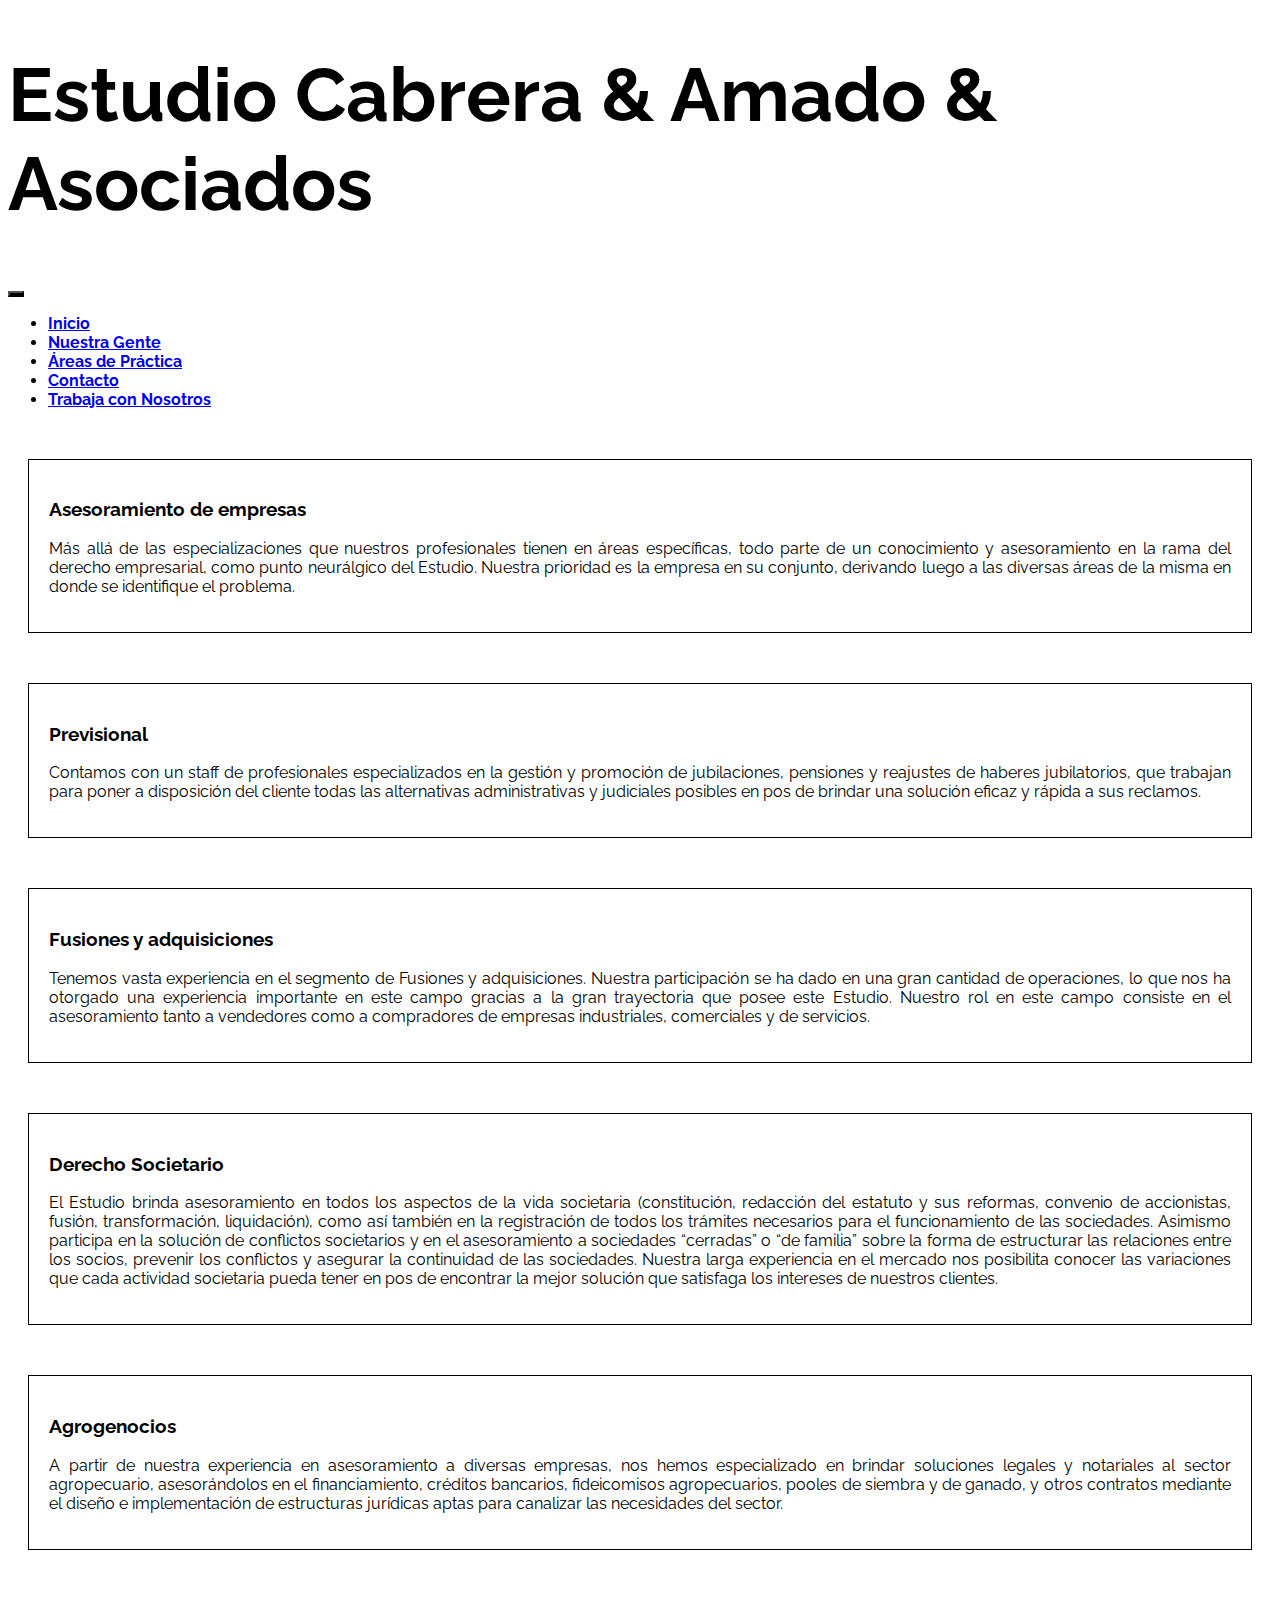
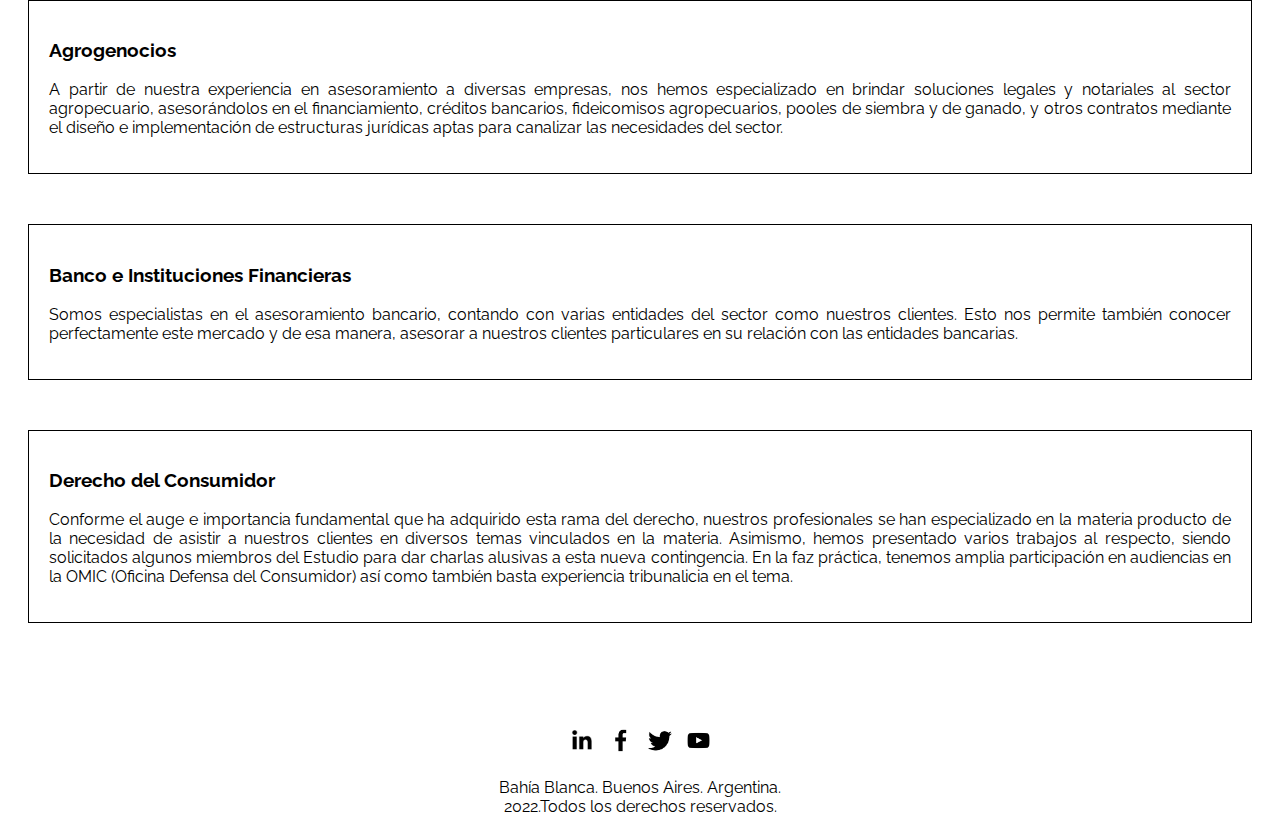
==== pages/areas_practica.html @ a3e2736f "border en nosotros" ====
<!DOCTYPE html>
<html lang="en">
<head>
    <meta charset="UTF-8">
    <meta http-equiv="X-UA-Compatible" content="IE=edge">
    <meta name="viewport" content="width=device-width, initial-scale=1.0">
    <title>Áreas de Práctica - Estudio Cabrera & Amado & Asociados</title>
    <link rel="preconnect" href="https://fonts.googleapis.com">
    <link rel="preconnect" href="https://fonts.gstatic.com" crossorigin>
    <link href="https://fonts.googleapis.com/css2?family=Raleway&display=swap" rel="stylesheet">
    <!-- CSS only -->
<link href="https://cdn.jsdelivr.net/npm/bootstrap@5.2.1/dist/css/bootstrap.min.css" rel="stylesheet" integrity="sha384-iYQeCzEYFbKjA/T2uDLTpkwGzCiq6soy8tYaI1GyVh/UjpbCx/TYkiZhlZB6+fzT" crossorigin="anonymous">
    <link rel="stylesheet" href="../styles.css">
</head>

<body class="container-fluid">
    <section class="row">
        <section class="col">
            <h1>Estudio Cabrera & Amado & Asociados</h1>
        </section>
    </section> 
    <section class="row">
        <section class="col">
            <nav class="navbar navbar-expand-lg">
                <button
                class="navbar-toggler"
                type="button"
                data-bs-toggle="collapse"
                data-bs-target="#navbarTogglerDemo01"
                aria-controls="navbarTogglerDemo01"
                aria-expanded="false"
                aria-label="Toggle navigation">
                <span class="navbar-toggler-icon"></span>
                </button>
                <div class="collapse navbar-collapse" id="navbarTogglerDemo01">
                    <ul class="navbar-nav me-auto mb-2 mb-lg-0 barra col d-flex justify-content-end navbar">
                        <li class="nav-item">
                            <a class="nav-link active" href="../index.html">Inicio</a>
                        </li>
                        <li class="nav-item">
                            <a class="nav-link active" href="../pages/nuestra_gente.html">Nuestra Gente</a>
                        </li>
                        <li class="nav-item">
                            <a class="nav-link active" href="../pages/areas_practica.html">Áreas de Práctica</a>
                        </li>
                        <li class="nav-item">
                            <a class="nav-link active" href="../pages/contacto.html">Contacto</a>
                        </li>
                        <li class="nav-item">
                            <a class="nav-link active" href="../pages/trabaja-nosotros.html">Trabaja con Nosotros</a>
                        </li>
                    </ul>   
                </div>
            </nav>
        </section>
    </section>
    <section class="row">
        <section class="col">

        </section>
        <section class="col">

        </section>
    </section>
    <section class="row">
        <section class="col contenedor fieldset conteiner">
            <h3>Asesoramiento de empresas</h3>
            <p>Más allá de las especializaciones que nuestros profesionales tienen en áreas específicas, todo parte de un
            conocimiento y asesoramiento en la rama del derecho empresarial, como punto neurálgico del Estudio. Nuestra
            prioridad es la empresa en su conjunto, derivando luego a las diversas áreas de la misma en donde se identifique el
            problema.</p>
        </section>
        <section class="col contenedor fieldset conteiner">
            <h3>Previsional</h3>
            <p>Contamos con un staff de profesionales especializados en la gestión y promoción de jubilaciones, pensiones y reajustes de haberes jubilatorios, que trabajan para poner a disposición del cliente todas las alternativas administrativas y judiciales posibles en pos de brindar una solución eficaz y rápida a sus reclamos.</p>
        </section>
    </section>
    <section class="row">
        <section class="col contenedor fieldset conteiner">
            <h3>Fusiones y adquisiciones</h3>
            <p>Tenemos vasta experiencia en el segmento de Fusiones y adquisiciones. Nuestra participación se ha dado en una gran cantidad de operaciones, lo que nos ha otorgado una experiencia importante en este campo gracias a la gran trayectoria que posee este Estudio. Nuestro rol en este campo consiste en el asesoramiento tanto a vendedores como a compradores de empresas industriales, comerciales y de servicios.</p>
        </section>
        <section class="col contenedor fieldset conteiner">
            <h3>Derecho Societario</h3>
            <p>El Estudio brinda asesoramiento en todos los aspectos de la vida societaria (constitución, redacción del estatuto y sus reformas, convenio de accionistas, fusión, transformación, liquidación), como así también en la registración de todos los trámites necesarios para el funcionamiento de las sociedades.
                Asimismo participa en la solución de conflictos societarios y en el asesoramiento a sociedades “cerradas” o “de familia” sobre la forma de estructurar las relaciones entre los socios, prevenir los conflictos y asegurar la continuidad de las sociedades.
                Nuestra larga experiencia en el mercado nos posibilita conocer las variaciones que cada actividad societaria pueda tener en pos de encontrar la mejor solución que satisfaga los intereses de nuestros clientes.</p>
        </section>
    </section>
    <section class="row">
        <section class="col contenedor fieldset conteiner">
            <h3>Agrogenocios</h3>
            <p>A partir de nuestra experiencia en asesoramiento a diversas empresas, nos hemos especializado en brindar soluciones legales y notariales al sector agropecuario, asesorándolos en el financiamiento, créditos bancarios, fideicomisos agropecuarios, pooles de siembra y de ganado, y otros contratos mediante el diseño e implementación de estructuras jurídicas aptas para canalizar las necesidades del sector.</p>
        </section>
        <section class="col contenedor fieldset conteiner">
            <h3>Agrogenocios</h3>
            <p>A partir de nuestra experiencia en asesoramiento a diversas empresas, nos hemos especializado en brindar soluciones legales y notariales al sector agropecuario, asesorándolos en el financiamiento, créditos bancarios, fideicomisos agropecuarios, pooles de siembra y de ganado, y otros contratos mediante el diseño e implementación de estructuras jurídicas aptas para canalizar las necesidades del sector.</p>
        </section>
   
    <section class="row">
        <section class="col contenedor fieldset conteiner">
            <h3>Banco e Instituciones Financieras</h3>   
            <p>Somos especialistas en el asesoramiento bancario, contando con varias entidades del sector como nuestros clientes. Esto nos permite también conocer perfectamente este mercado y de esa manera, asesorar a nuestros clientes particulares en su relación con las entidades bancarias.</p>
        </section>
        <section class="col contenedor fieldset conteiner">
            <h3>Derecho del Consumidor</h3>
            <p>Conforme el auge e importancia fundamental que ha adquirido esta rama del derecho, nuestros profesionales se han especializado en la materia producto de la necesidad de asistir a nuestros clientes en diversos temas vinculados en la materia.
                Asimismo, hemos presentado varios trabajos al respecto, siendo solicitados algunos miembros del Estudio para dar charlas alusivas a esta nueva contingencia.
                En la faz práctica, tenemos amplia participación en audiencias en la OMIC (Oficina Defensa del Consumidor) así como también basta experiencia tribunalicia en el tema.</p>
        </section>
    </section>
   
    <section class="row">
        <section class="col">
            <footer class="footer">
                <section>
                    <a href="https://www.linkedin.com" target="_blank"><img src="../images/linkedin_black.png" width="35px"></a>
                    <a href="https://www.facebook.com" target="_blank"><img src="../images/fb_black.png" width="35px"></a>
                    <a href="https://www.twitter.com" target="_blank"><img src="../images/twitter_black.png" width="35px"></a>
                    <a href="https://youtube.com" target="_blank"><img src="../images/youtube_black.png" width="35px"></a>
                    <p>Bahía Blanca. Buenos Aires. Argentina. <br> 2022.Todos los derechos reservados.</p>
                </section>
            </footer>
        </section>
    </section>
    <!-- JavaScript Bundle with Popper -->
<script src="https://cdn.jsdelivr.net/npm/bootstrap@5.2.1/dist/js/bootstrap.bundle.min.js" integrity="sha384-u1OknCvxWvY5kfmNBILK2hRnQC3Pr17a+RTT6rIHI7NnikvbZlHgTPOOmMi466C8" crossorigin="anonymous"></script>   
</body>
---- styles.css ----
input::-webkit-file-upload-button {
  background-color: black;
  color: white;
  -webkit-transition: all 0.5s;
  transition: all 0.5s;
}
input::file-selector-button {
  background-color: black;
  color: white;
  transition: all 0.5s;
}
input::-webkit-file-upload-button:hover {
  background-color: white;
  color: black;
  cursor: pointer;
}
input::file-selector-button:hover {
  background-color: white;
  color: black;
  cursor: pointer;
}

button {
  background-color: black;
  color: white;
  transition: all 0.5s;
}
button:hover {
  background-color: white;
  color: black;
}

.card p {
  text-align: justify;
}

.contenedor {
  margin-top: 50px;
  text-align: justify;
  margin-left: 20px;
  margin-right: 20px;
}

.footer {
  margin-top: 100px;
  text-align: center;
}

* {
  font-family: "Raleway", sans-serif;
}

h1 {
  display: flex;
  font-size: 75px;
}

.imagen {
  display: flex;
  justify-content: center;
}
.imagen img {
  display: flex;
  width: 1300px;
  height: 500px;
}

.barra li {
  font-weight: bolder;
}
.barra li a {
  transition: all 0.5s;
}
.barra li a:hover {
  padding: 5px;
  background-color: grey;
}

.fieldset {
  border: 1px solid;
  padding: 20px;
}

.conteiner:hover {
  background-color: black;
  color: white;
}/*# sourceMappingURL=styles.css.map */
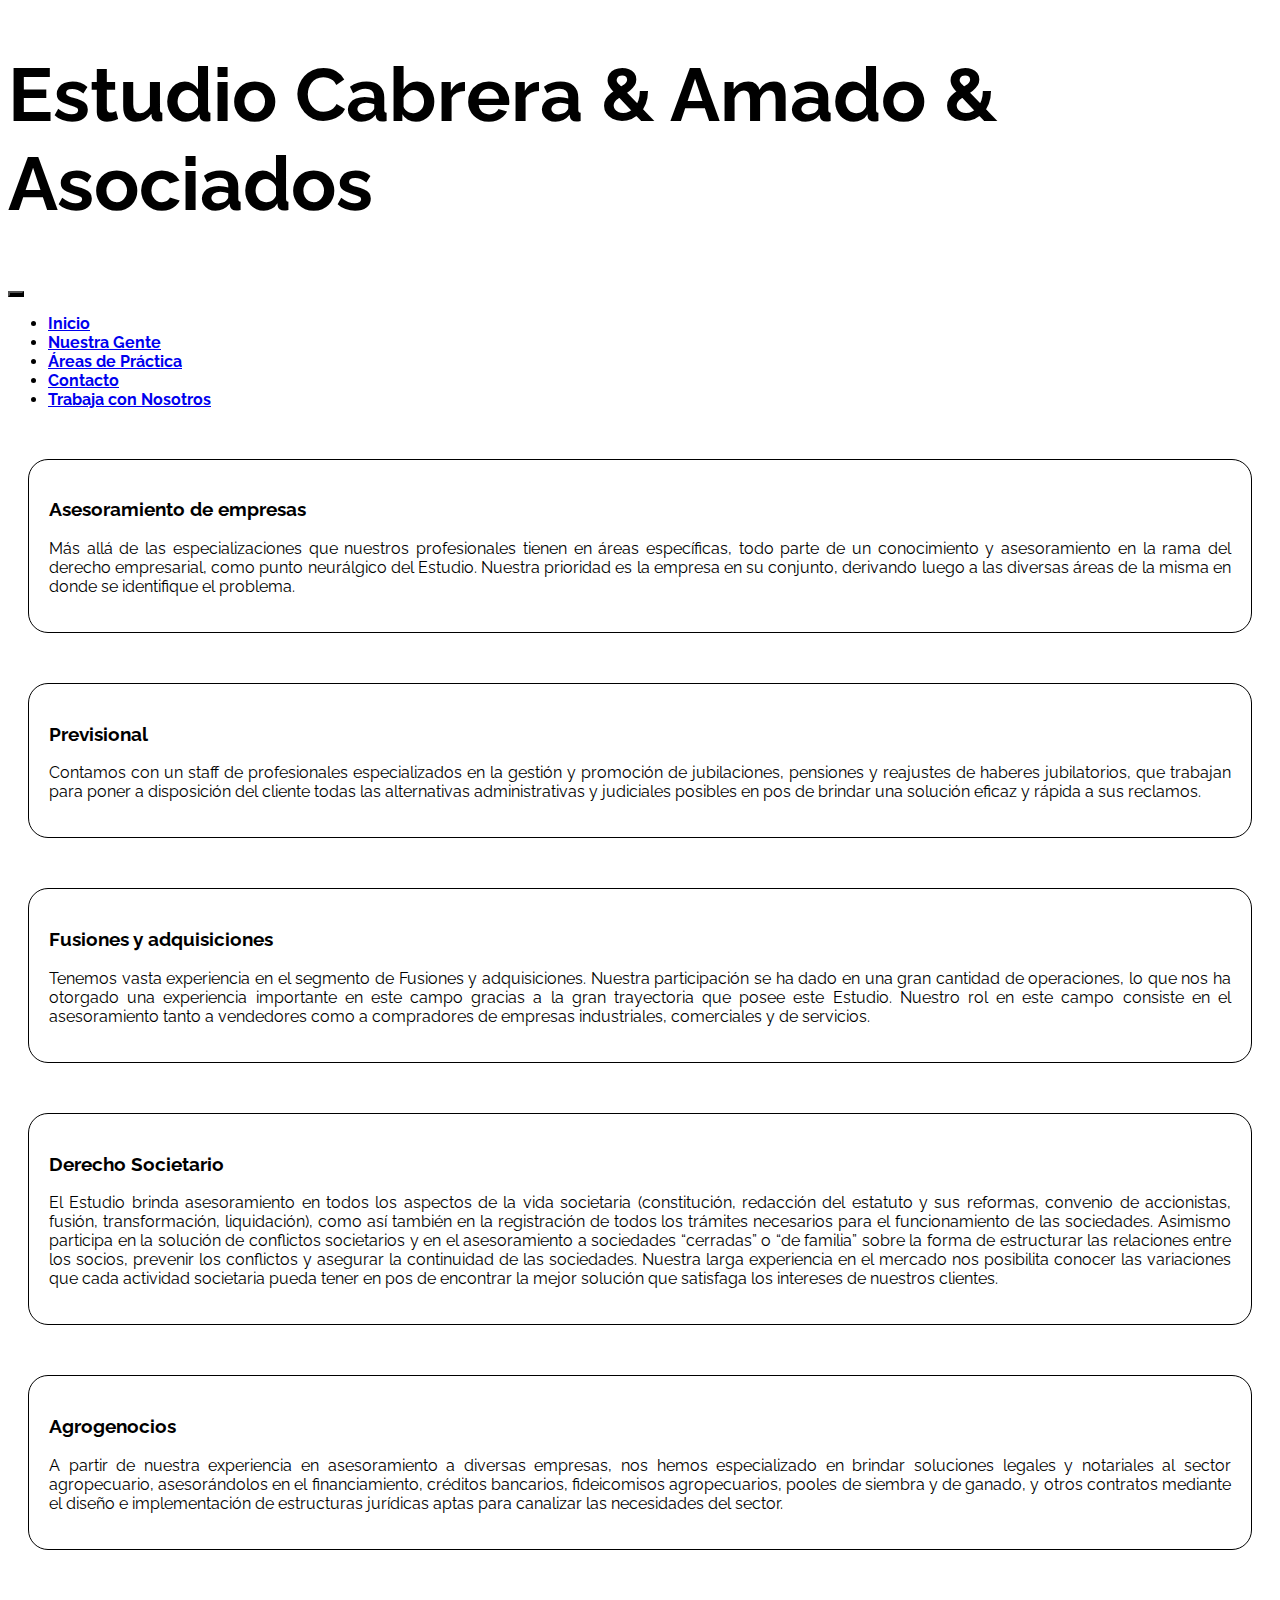
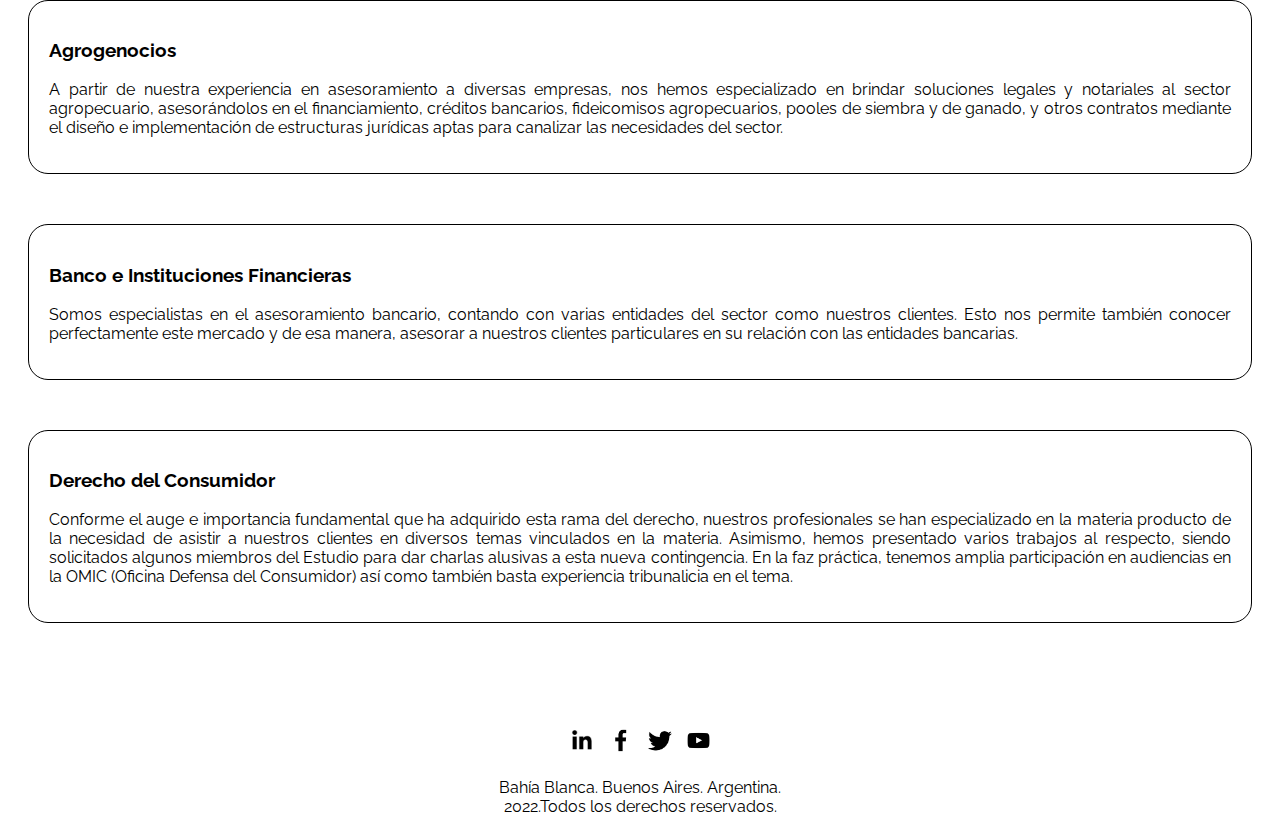
==== commit 47e46f8f: "modifique nuestra gente" ====
--- a/pages/areas_practica.html
+++ b/pages/areas_practica.html
@@ -9,7 +9,7 @@
     <link rel="preconnect" href="https://fonts.gstatic.com" crossorigin>
     <link href="https://fonts.googleapis.com/css2?family=Raleway&display=swap" rel="stylesheet">
     <!-- CSS only -->
-<link href="https://cdn.jsdelivr.net/npm/bootstrap@5.2.1/dist/css/bootstrap.min.css" rel="stylesheet" integrity="sha384-iYQeCzEYFbKjA/T2uDLTpkwGzCiq6soy8tYaI1GyVh/UjpbCx/TYkiZhlZB6+fzT" crossorigin="anonymous">
+    <link href="https://cdn.jsdelivr.net/npm/bootstrap@5.2.1/dist/css/bootstrap.min.css" rel="stylesheet" integrity="sha384-iYQeCzEYFbKjA/T2uDLTpkwGzCiq6soy8tYaI1GyVh/UjpbCx/TYkiZhlZB6+fzT" crossorigin="anonymous">
     <link rel="stylesheet" href="../styles.css">
 </head>
 
--- a/styles.css
+++ b/styles.css
@@ -1,22 +1,8 @@
 input::-webkit-file-upload-button {
-  background-color: black;
-  color: white;
-  -webkit-transition: all 0.5s;
-  transition: all 0.5s;
-}
-input::file-selector-button {
-  background-color: black;
-  color: white;
-  transition: all 0.5s;
-}
-input::-webkit-file-upload-button:hover {
-  background-color: white;
-  color: black;
   cursor: pointer;
 }
-input::file-selector-button:hover {
-  background-color: white;
-  color: black;
+
+input::file-selector-button {
   cursor: pointer;
 }
 
@@ -26,6 +12,27 @@
   transition: all 0.5s;
 }
 button:hover {
+  background-color: white;
+  color: black;
+}
+
+input::-webkit-file-upload-button {
+  background-color: black;
+  color: white;
+  -webkit-transition: all 0.5s;
+  transition: all 0.5s;
+}
+
+input::file-selector-button {
+  background-color: black;
+  color: white;
+  transition: all 0.5s;
+}
+input:hover::-webkit-file-upload-button {
+  background-color: white;
+  color: black;
+}
+input:hover::file-selector-button {
   background-color: white;
   color: black;
 }
@@ -79,6 +86,7 @@
 .fieldset {
   border: 1px solid;
   padding: 20px;
+  border-radius: 20px;
 }
 
 .conteiner:hover {
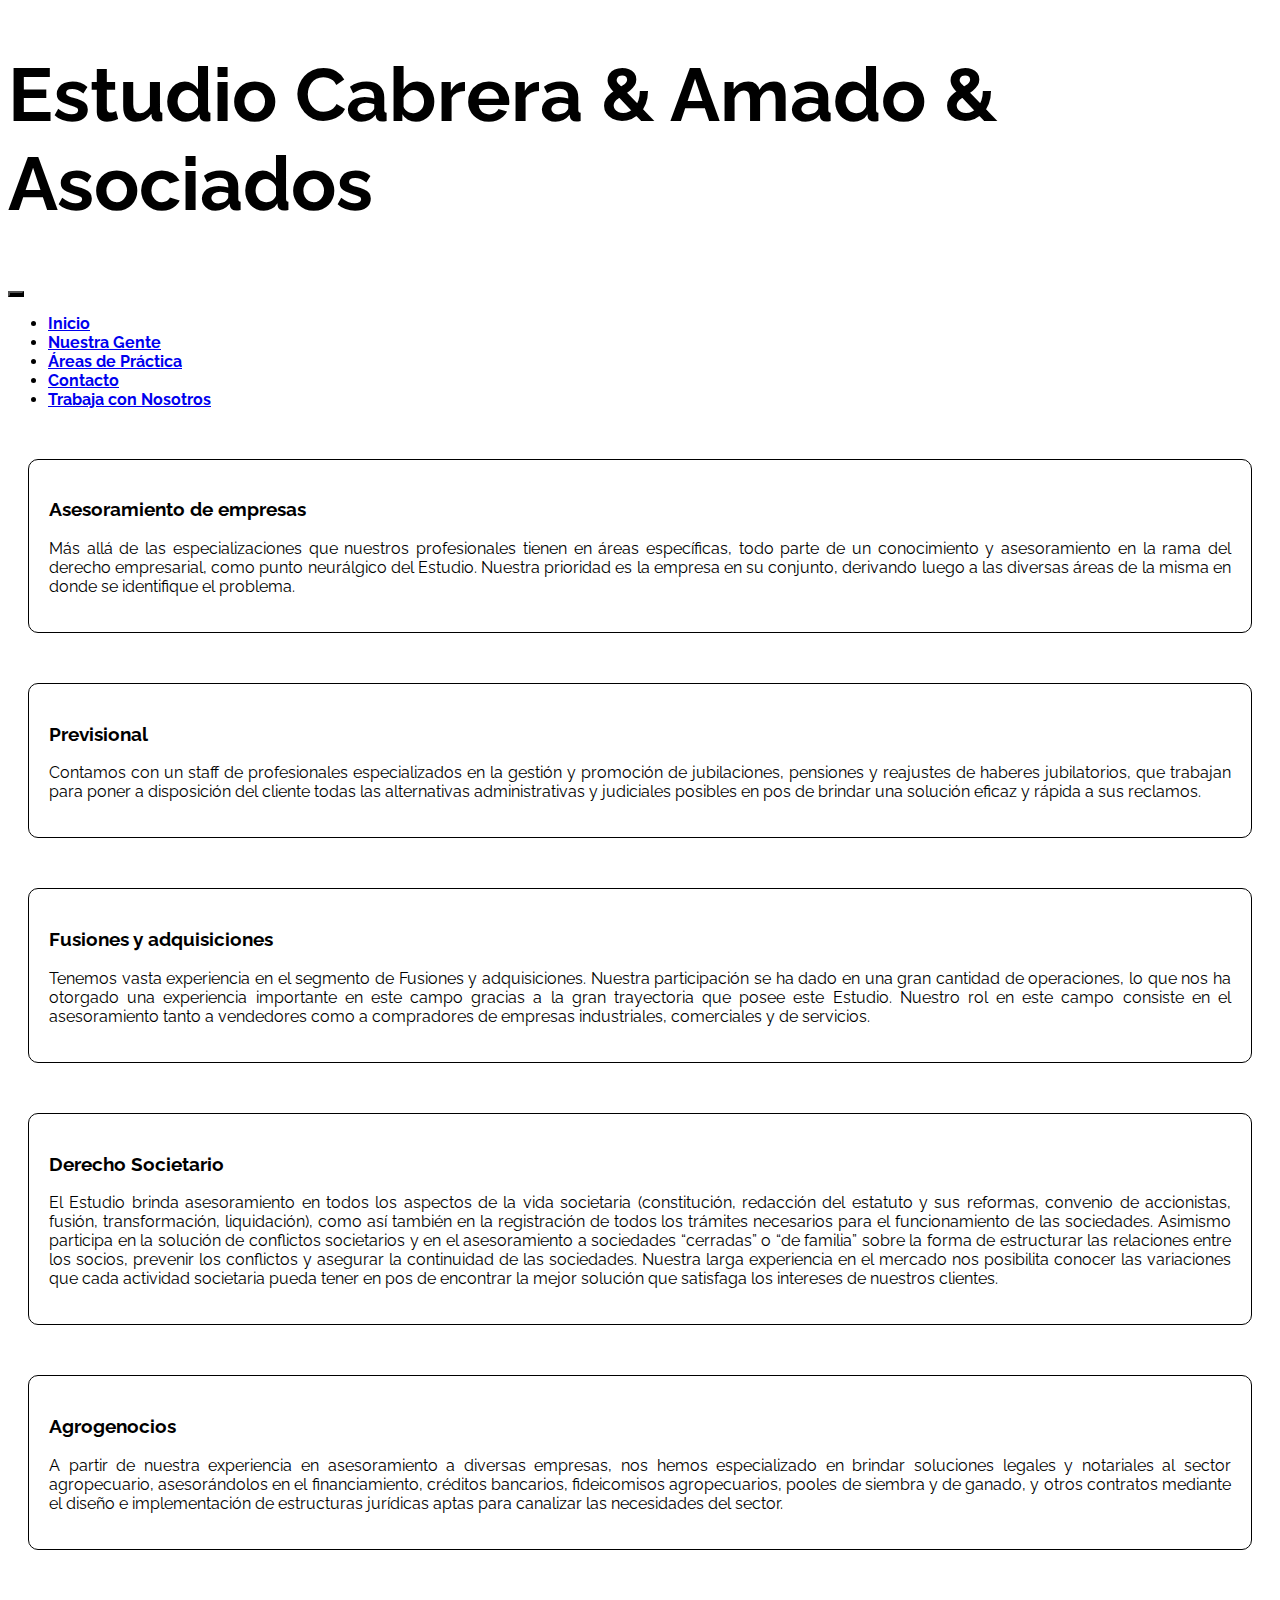
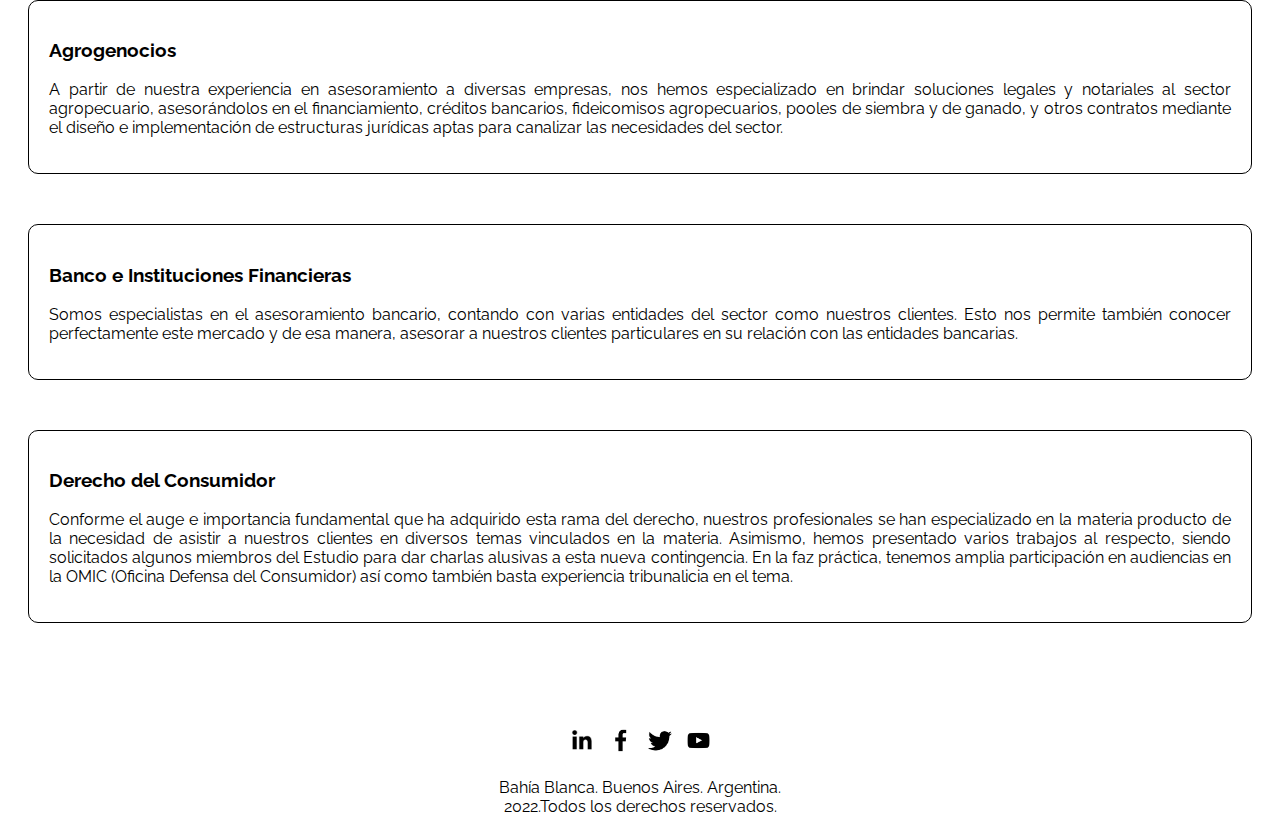
==== commit d58126db: "agregue main y header" ====
--- a/pages/areas_practica.html
+++ b/pages/areas_practica.html
@@ -14,11 +14,12 @@
 </head>
 
 <body class="container-fluid">
-    <section class="row">
+    <header class="row">
         <section class="col">
             <h1>Estudio Cabrera & Amado & Asociados</h1>
         </section>
-    </section> 
+    </header> 
+    <main>
     <section class="row">
         <section class="col">
             <nav class="navbar navbar-expand-lg">
@@ -54,75 +55,66 @@
             </nav>
         </section>
     </section>
-    <section class="row">
-        <section class="col">
-
+    <main>
+        <section class="row">
+            <section class="col contenedor fieldset conteiner">
+                <h3>Asesoramiento de empresas</h3>
+                <p>Más allá de las especializaciones que nuestros profesionales tienen en áreas específicas, todo parte de un
+                conocimiento y asesoramiento en la rama del derecho empresarial, como punto neurálgico del Estudio. Nuestra
+                prioridad es la empresa en su conjunto, derivando luego a las diversas áreas de la misma en donde se identifique el
+                problema.</p>
+            </section>
+            <section class="col contenedor fieldset conteiner">
+                <h3>Previsional</h3>
+                <p>Contamos con un staff de profesionales especializados en la gestión y promoción de jubilaciones, pensiones y reajustes de haberes jubilatorios, que trabajan para poner a disposición del cliente todas las alternativas administrativas y judiciales posibles en pos de brindar una solución eficaz y rápida a sus reclamos.</p>
+            </section>
         </section>
-        <section class="col">
-
+        <section class="row">
+            <section class="col contenedor fieldset conteiner">
+                <h3>Fusiones y adquisiciones</h3>
+                <p>Tenemos vasta experiencia en el segmento de Fusiones y adquisiciones. Nuestra participación se ha dado en una gran cantidad de operaciones, lo que nos ha otorgado una experiencia importante en este campo gracias a la gran trayectoria que posee este Estudio. Nuestro rol en este campo consiste en el asesoramiento tanto a vendedores como a compradores de empresas industriales, comerciales y de servicios.</p>
+            </section>
+            <section class="col contenedor fieldset conteiner">
+                <h3>Derecho Societario</h3>
+                <p>El Estudio brinda asesoramiento en todos los aspectos de la vida societaria (constitución, redacción del estatuto y sus reformas, convenio de accionistas, fusión, transformación, liquidación), como así también en la registración de todos los trámites necesarios para el funcionamiento de las sociedades.
+                    Asimismo participa en la solución de conflictos societarios y en el asesoramiento a sociedades “cerradas” o “de familia” sobre la forma de estructurar las relaciones entre los socios, prevenir los conflictos y asegurar la continuidad de las sociedades.
+                    Nuestra larga experiencia en el mercado nos posibilita conocer las variaciones que cada actividad societaria pueda tener en pos de encontrar la mejor solución que satisfaga los intereses de nuestros clientes.</p>
+            </section>
         </section>
-    </section>
-    <section class="row">
-        <section class="col contenedor fieldset conteiner">
-            <h3>Asesoramiento de empresas</h3>
-            <p>Más allá de las especializaciones que nuestros profesionales tienen en áreas específicas, todo parte de un
-            conocimiento y asesoramiento en la rama del derecho empresarial, como punto neurálgico del Estudio. Nuestra
-            prioridad es la empresa en su conjunto, derivando luego a las diversas áreas de la misma en donde se identifique el
-            problema.</p>
+        <section class="row">
+            <section class="col contenedor fieldset conteiner">
+                <h3>Agrogenocios</h3>
+                <p>A partir de nuestra experiencia en asesoramiento a diversas empresas, nos hemos especializado en brindar soluciones legales y notariales al sector agropecuario, asesorándolos en el financiamiento, créditos bancarios, fideicomisos agropecuarios, pooles de siembra y de ganado, y otros contratos mediante el diseño e implementación de estructuras jurídicas aptas para canalizar las necesidades del sector.</p>
+            </section>
+            <section class="col contenedor fieldset conteiner">
+                <h3>Agrogenocios</h3>
+                <p>A partir de nuestra experiencia en asesoramiento a diversas empresas, nos hemos especializado en brindar soluciones legales y notariales al sector agropecuario, asesorándolos en el financiamiento, créditos bancarios, fideicomisos agropecuarios, pooles de siembra y de ganado, y otros contratos mediante el diseño e implementación de estructuras jurídicas aptas para canalizar las necesidades del sector.</p>
+            </section>
+    
+        <section class="row">
+            <section class="col contenedor fieldset conteiner">
+                <h3>Banco e Instituciones Financieras</h3>   
+                <p>Somos especialistas en el asesoramiento bancario, contando con varias entidades del sector como nuestros clientes. Esto nos permite también conocer perfectamente este mercado y de esa manera, asesorar a nuestros clientes particulares en su relación con las entidades bancarias.</p>
+            </section>
+            <section class="col contenedor fieldset conteiner">
+                <h3>Derecho del Consumidor</h3>
+                <p>Conforme el auge e importancia fundamental que ha adquirido esta rama del derecho, nuestros profesionales se han especializado en la materia producto de la necesidad de asistir a nuestros clientes en diversos temas vinculados en la materia.
+                    Asimismo, hemos presentado varios trabajos al respecto, siendo solicitados algunos miembros del Estudio para dar charlas alusivas a esta nueva contingencia.
+                    En la faz práctica, tenemos amplia participación en audiencias en la OMIC (Oficina Defensa del Consumidor) así como también basta experiencia tribunalicia en el tema.</p>
+            </section>
         </section>
-        <section class="col contenedor fieldset conteiner">
-            <h3>Previsional</h3>
-            <p>Contamos con un staff de profesionales especializados en la gestión y promoción de jubilaciones, pensiones y reajustes de haberes jubilatorios, que trabajan para poner a disposición del cliente todas las alternativas administrativas y judiciales posibles en pos de brindar una solución eficaz y rápida a sus reclamos.</p>
+    </main>
+    <footer>
+        <section class="row">
+            <section class="col footer">
+                <a href="https://www.linkedin.com" target="_blank"><img src="../images/linkedin_black.png" width="35px"></a>
+                <a href="https://www.facebook.com" target="_blank"><img src="../images/fb_black.png" width="35px"></a>
+                <a href="https://www.twitter.com" target="_blank"><img src="../images/twitter_black.png" width="35px"></a>
+                <a href="https://youtube.com" target="_blank"><img src="../images/youtube_black.png" width="35px"></a>
+                <p>Bahía Blanca. Buenos Aires. Argentina. <br> 2022.Todos los derechos reservados.</p>            
+            </section>
         </section>
-    </section>
-    <section class="row">
-        <section class="col contenedor fieldset conteiner">
-            <h3>Fusiones y adquisiciones</h3>
-            <p>Tenemos vasta experiencia en el segmento de Fusiones y adquisiciones. Nuestra participación se ha dado en una gran cantidad de operaciones, lo que nos ha otorgado una experiencia importante en este campo gracias a la gran trayectoria que posee este Estudio. Nuestro rol en este campo consiste en el asesoramiento tanto a vendedores como a compradores de empresas industriales, comerciales y de servicios.</p>
-        </section>
-        <section class="col contenedor fieldset conteiner">
-            <h3>Derecho Societario</h3>
-            <p>El Estudio brinda asesoramiento en todos los aspectos de la vida societaria (constitución, redacción del estatuto y sus reformas, convenio de accionistas, fusión, transformación, liquidación), como así también en la registración de todos los trámites necesarios para el funcionamiento de las sociedades.
-                Asimismo participa en la solución de conflictos societarios y en el asesoramiento a sociedades “cerradas” o “de familia” sobre la forma de estructurar las relaciones entre los socios, prevenir los conflictos y asegurar la continuidad de las sociedades.
-                Nuestra larga experiencia en el mercado nos posibilita conocer las variaciones que cada actividad societaria pueda tener en pos de encontrar la mejor solución que satisfaga los intereses de nuestros clientes.</p>
-        </section>
-    </section>
-    <section class="row">
-        <section class="col contenedor fieldset conteiner">
-            <h3>Agrogenocios</h3>
-            <p>A partir de nuestra experiencia en asesoramiento a diversas empresas, nos hemos especializado en brindar soluciones legales y notariales al sector agropecuario, asesorándolos en el financiamiento, créditos bancarios, fideicomisos agropecuarios, pooles de siembra y de ganado, y otros contratos mediante el diseño e implementación de estructuras jurídicas aptas para canalizar las necesidades del sector.</p>
-        </section>
-        <section class="col contenedor fieldset conteiner">
-            <h3>Agrogenocios</h3>
-            <p>A partir de nuestra experiencia en asesoramiento a diversas empresas, nos hemos especializado en brindar soluciones legales y notariales al sector agropecuario, asesorándolos en el financiamiento, créditos bancarios, fideicomisos agropecuarios, pooles de siembra y de ganado, y otros contratos mediante el diseño e implementación de estructuras jurídicas aptas para canalizar las necesidades del sector.</p>
-        </section>
-   
-    <section class="row">
-        <section class="col contenedor fieldset conteiner">
-            <h3>Banco e Instituciones Financieras</h3>   
-            <p>Somos especialistas en el asesoramiento bancario, contando con varias entidades del sector como nuestros clientes. Esto nos permite también conocer perfectamente este mercado y de esa manera, asesorar a nuestros clientes particulares en su relación con las entidades bancarias.</p>
-        </section>
-        <section class="col contenedor fieldset conteiner">
-            <h3>Derecho del Consumidor</h3>
-            <p>Conforme el auge e importancia fundamental que ha adquirido esta rama del derecho, nuestros profesionales se han especializado en la materia producto de la necesidad de asistir a nuestros clientes en diversos temas vinculados en la materia.
-                Asimismo, hemos presentado varios trabajos al respecto, siendo solicitados algunos miembros del Estudio para dar charlas alusivas a esta nueva contingencia.
-                En la faz práctica, tenemos amplia participación en audiencias en la OMIC (Oficina Defensa del Consumidor) así como también basta experiencia tribunalicia en el tema.</p>
-        </section>
-    </section>
-   
-    <section class="row">
-        <section class="col">
-            <footer class="footer">
-                <section>
-                    <a href="https://www.linkedin.com" target="_blank"><img src="../images/linkedin_black.png" width="35px"></a>
-                    <a href="https://www.facebook.com" target="_blank"><img src="../images/fb_black.png" width="35px"></a>
-                    <a href="https://www.twitter.com" target="_blank"><img src="../images/twitter_black.png" width="35px"></a>
-                    <a href="https://youtube.com" target="_blank"><img src="../images/youtube_black.png" width="35px"></a>
-                    <p>Bahía Blanca. Buenos Aires. Argentina. <br> 2022.Todos los derechos reservados.</p>
-                </section>
-            </footer>
-        </section>
-    </section>
+    </footer>
     <!-- JavaScript Bundle with Popper -->
 <script src="https://cdn.jsdelivr.net/npm/bootstrap@5.2.1/dist/js/bootstrap.bundle.min.js" integrity="sha384-u1OknCvxWvY5kfmNBILK2hRnQC3Pr17a+RTT6rIHI7NnikvbZlHgTPOOmMi466C8" crossorigin="anonymous"></script>   
 </body>--- a/styles.css
+++ b/styles.css
@@ -37,6 +37,10 @@
   color: black;
 }
 
+.main {
+  margin-top: 50px;
+}
+
 .card p {
   text-align: justify;
 }
@@ -65,6 +69,7 @@
 .imagen {
   display: flex;
   justify-content: center;
+  margin-top: 25px;
 }
 .imagen img {
   display: flex;
@@ -86,7 +91,7 @@
 .fieldset {
   border: 1px solid;
   padding: 20px;
-  border-radius: 20px;
+  border-radius: 10px;
 }
 
 .conteiner:hover {
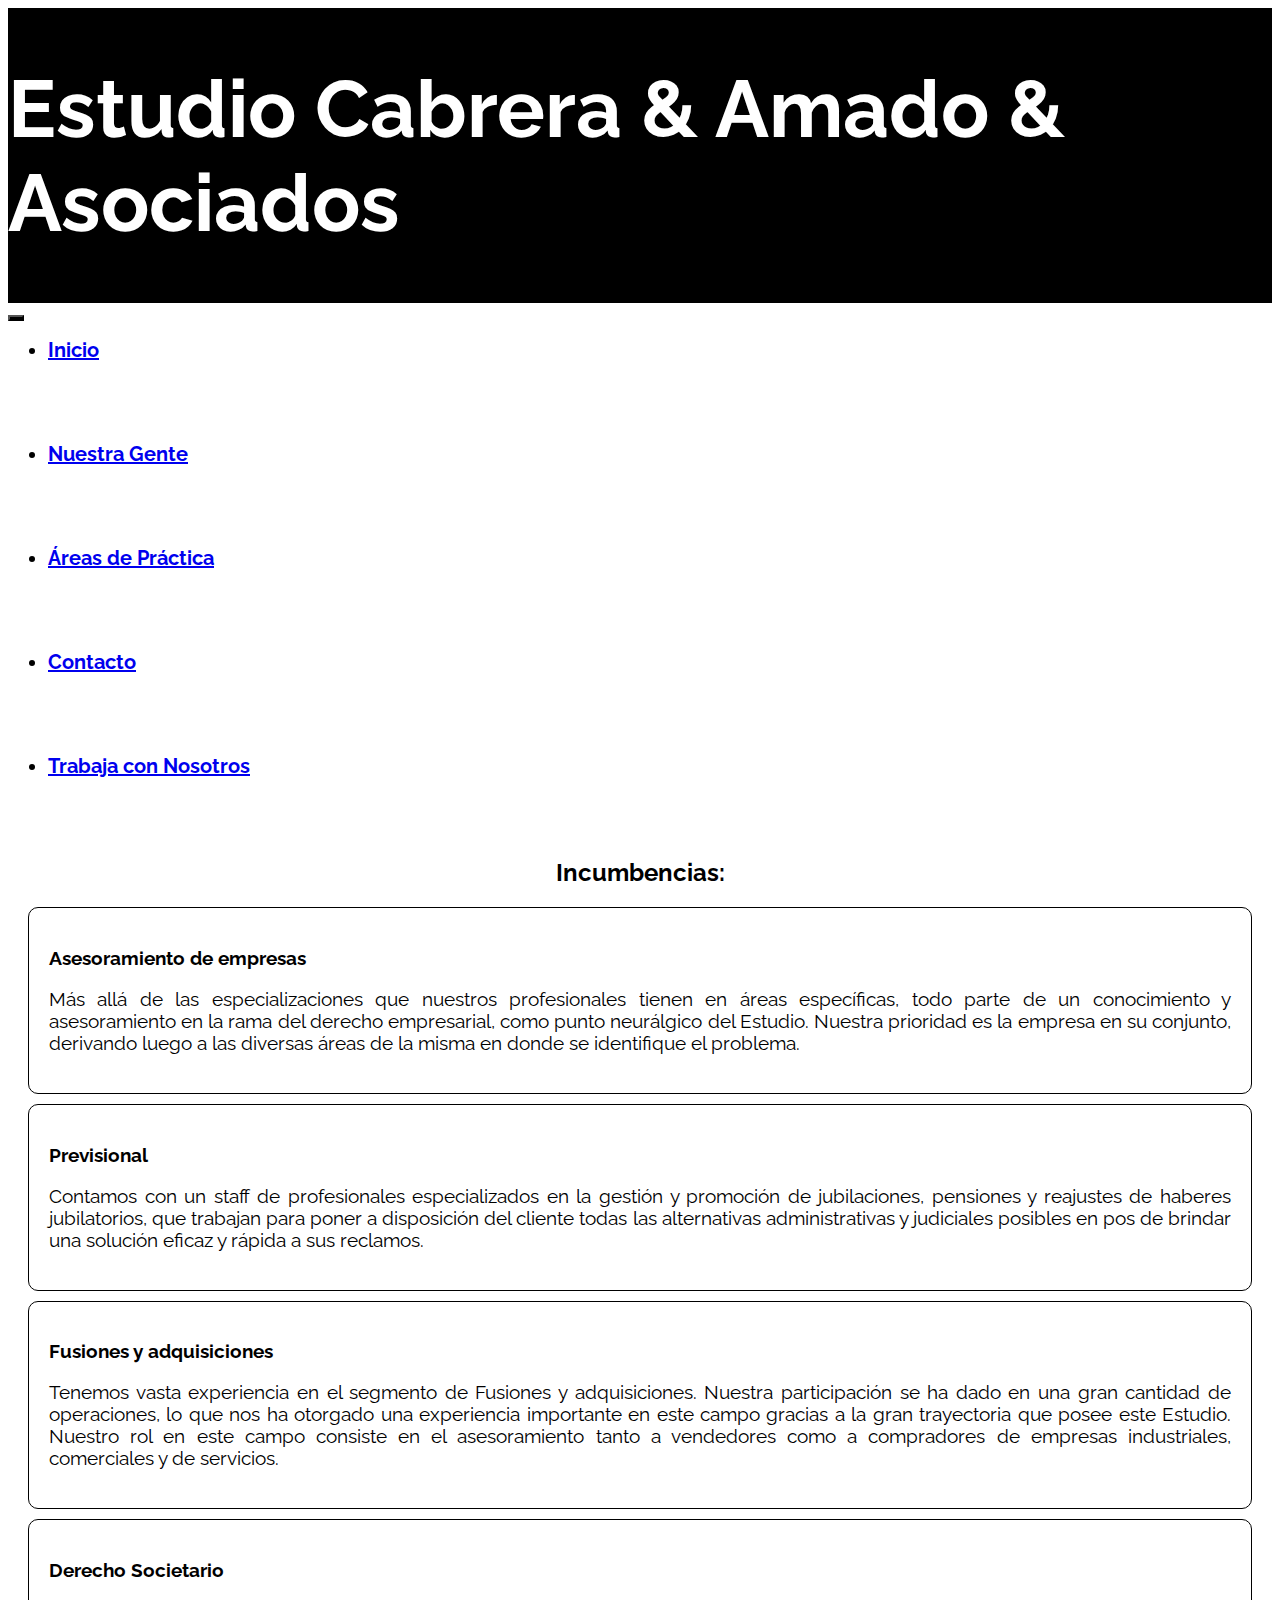
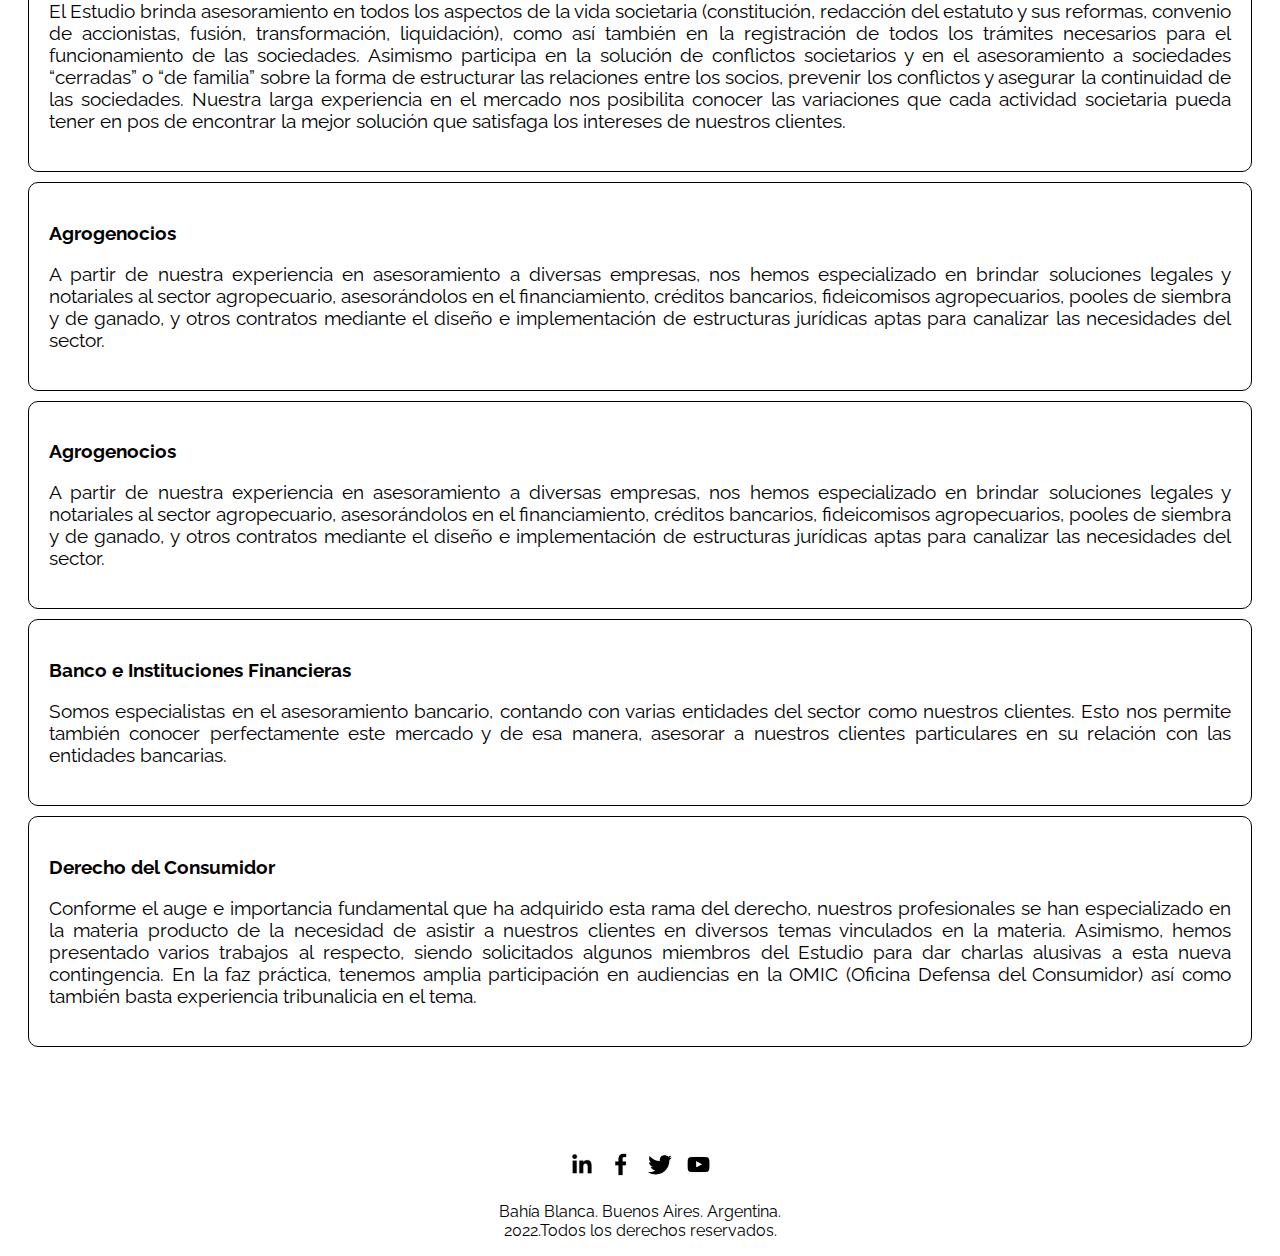
==== commit a5028b2e: "agregué ultimas modificaciones" ====
--- a/pages/areas_practica.html
+++ b/pages/areas_practica.html
@@ -15,7 +15,7 @@
 
 <body class="container-fluid">
     <header class="row">
-        <section class="col">
+        <section class="col titulo">
             <h1>Estudio Cabrera & Amado & Asociados</h1>
         </section>
     </header> 
@@ -57,6 +57,7 @@
     </section>
     <main>
         <section class="row">
+            <h2>Incumbencias:</h2>
             <section class="col contenedor fieldset conteiner">
                 <h3>Asesoramiento de empresas</h3>
                 <p>Más allá de las especializaciones que nuestros profesionales tienen en áreas específicas, todo parte de un
--- a/styles.css
+++ b/styles.css
@@ -1,11 +1,3 @@
-input::-webkit-file-upload-button {
-  cursor: pointer;
-}
-
-input::file-selector-button {
-  cursor: pointer;
-}
-
 button {
   background-color: black;
   color: white;
@@ -14,6 +6,14 @@
 button:hover {
   background-color: white;
   color: black;
+}
+
+input::-webkit-file-upload-button {
+  cursor: pointer;
+}
+
+input::file-selector-button {
+  cursor: pointer;
 }
 
 input::-webkit-file-upload-button {
@@ -37,16 +37,12 @@
   color: black;
 }
 
-.main {
-  margin-top: 50px;
-}
-
 .card p {
   text-align: justify;
 }
 
 .contenedor {
-  margin-top: 50px;
+  margin-top: 10px;
   text-align: justify;
   margin-left: 20px;
   margin-right: 20px;
@@ -61,9 +57,27 @@
   font-family: "Raleway", sans-serif;
 }
 
-h1 {
+.headerDos {
+  background-color: black;
+  color: white;
+  margin-top: 100px;
+  margin-bottom: 100px;
+}
+
+.titulo {
   display: flex;
-  font-size: 75px;
+  justify-content: center;
+  background-color: black;
+  color: white;
+}
+.titulo h1 {
+  font-size: 80px;
+}
+
+h2 {
+  display: flex;
+  justify-content: center;
+  font-weight: bolder;
 }
 
 .imagen {
@@ -77,8 +91,18 @@
   height: 500px;
 }
 
+.flex div img {
+  align-items: center;
+  width: 150px;
+  height: 150px;
+  margin-left: 250px;
+  margin-right: 70px;
+}
+
 .barra li {
+  margin-bottom: 80px;
   font-weight: bolder;
+  font-size: 20px;
 }
 .barra li a {
   transition: all 0.5s;
@@ -94,6 +118,12 @@
   border-radius: 10px;
 }
 
+.conteiner {
+  margin-bottom: 10px;
+}
+.conteiner p {
+  font-size: 19px;
+}
 .conteiner:hover {
   background-color: black;
   color: white;
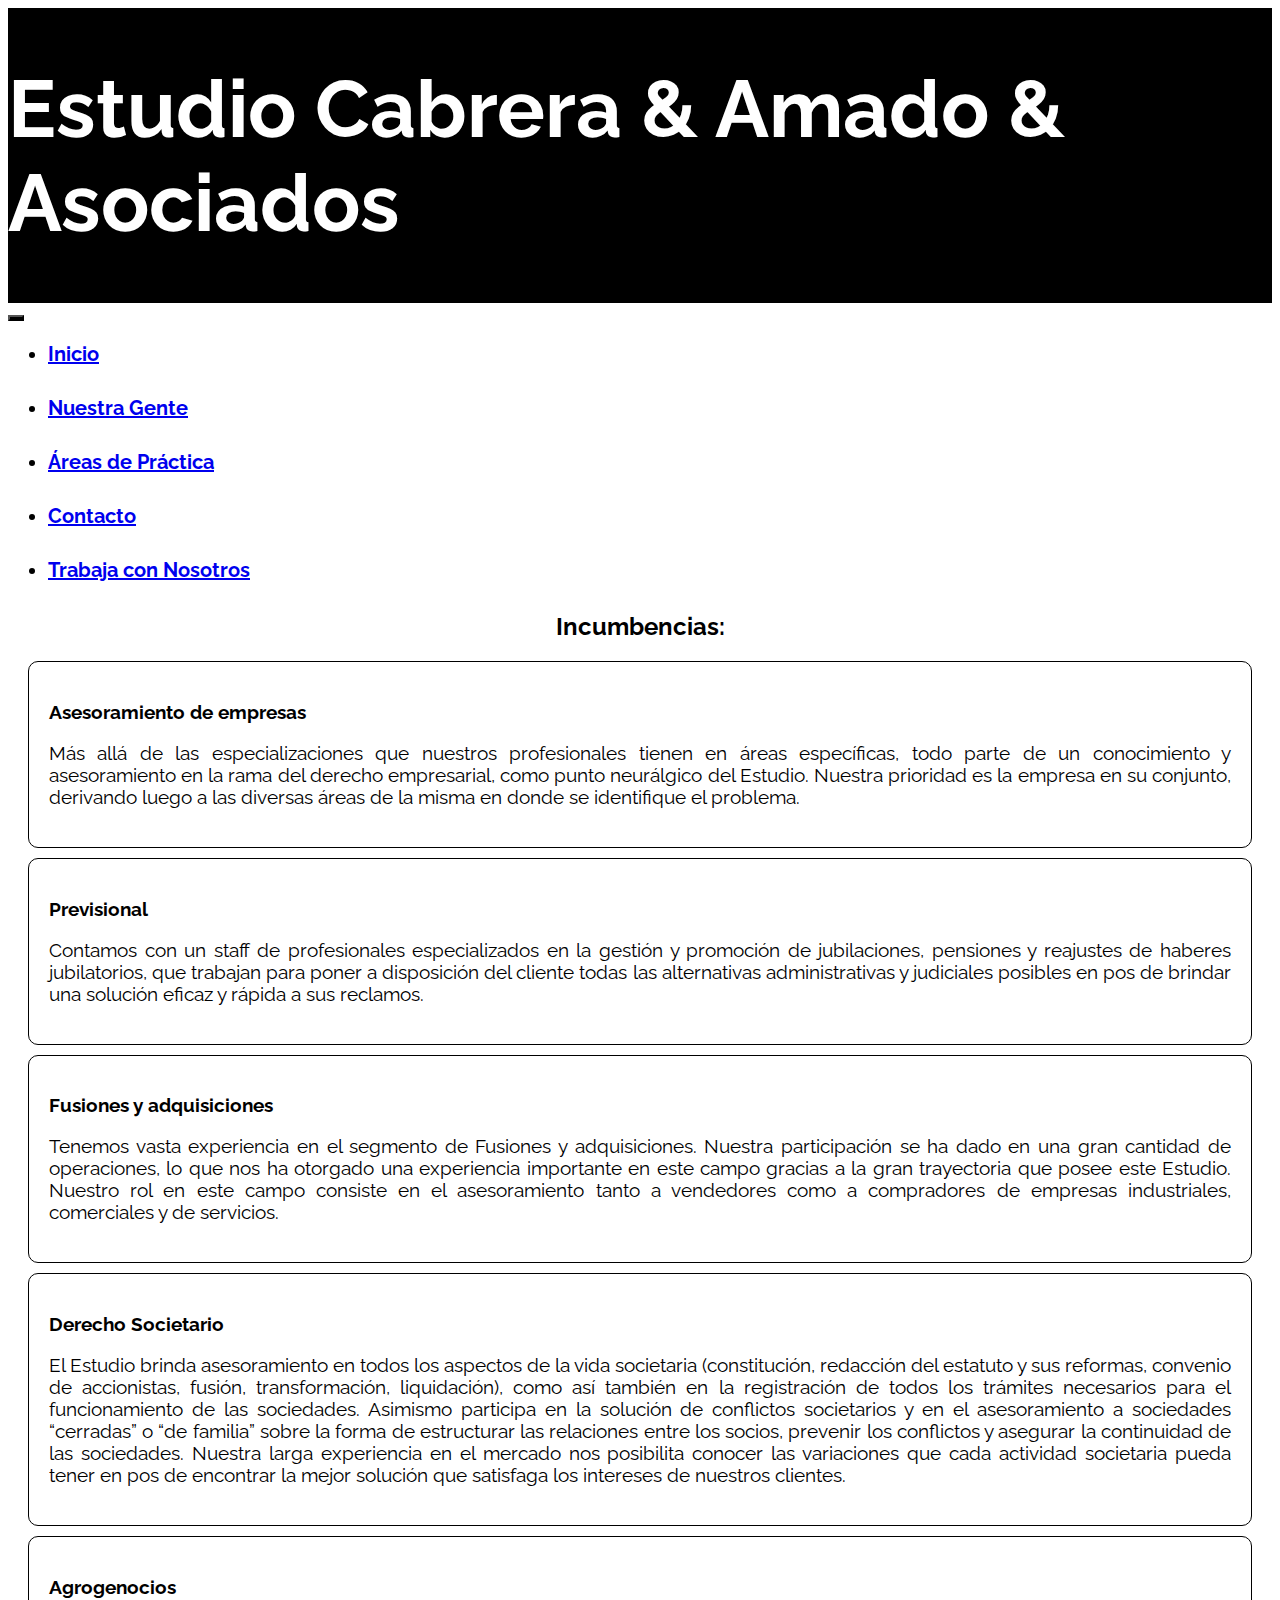
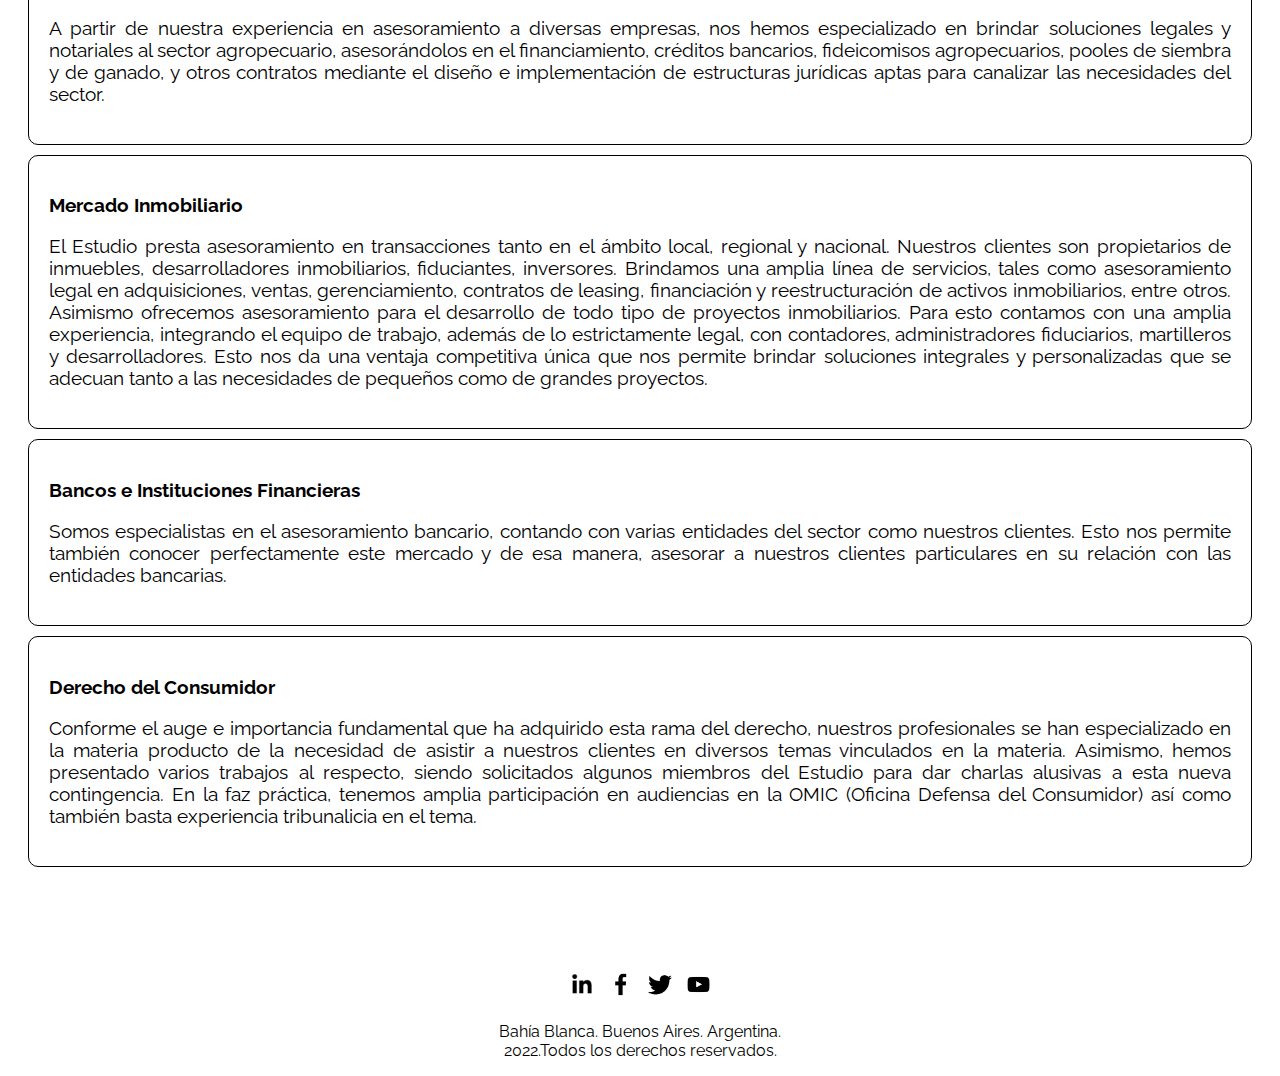
==== commit 886a29e3: "ultima version, agregue keywords y description" ====
--- a/pages/areas_practica.html
+++ b/pages/areas_practica.html
@@ -4,6 +4,8 @@
     <meta charset="UTF-8">
     <meta http-equiv="X-UA-Compatible" content="IE=edge">
     <meta name="viewport" content="width=device-width, initial-scale=1.0">
+    <meta name="keywords" content="abogados derecho estudio jurídico cabrera amado bahia blanca previsional empresas fusiones adquisiciones societario agronegocios bancos instituciones financieras consumidor inmobiliario">
+    <meta name="description" content="Las áreas de práctica del estudio son: Asesoramiento de Empresas, Derecho Previsional, Fusiones y Adquisiciones, Derecho Societario, Agronegocios, Mercado Inmobiliario, Bancos e Instituciones Financieras y Derecho del Consumidor">
     <title>Áreas de Práctica - Estudio Cabrera & Amado & Asociados</title>
     <link rel="preconnect" href="https://fonts.googleapis.com">
     <link rel="preconnect" href="https://fonts.gstatic.com" crossorigin>
@@ -88,13 +90,14 @@
                 <p>A partir de nuestra experiencia en asesoramiento a diversas empresas, nos hemos especializado en brindar soluciones legales y notariales al sector agropecuario, asesorándolos en el financiamiento, créditos bancarios, fideicomisos agropecuarios, pooles de siembra y de ganado, y otros contratos mediante el diseño e implementación de estructuras jurídicas aptas para canalizar las necesidades del sector.</p>
             </section>
             <section class="col contenedor fieldset conteiner">
-                <h3>Agrogenocios</h3>
-                <p>A partir de nuestra experiencia en asesoramiento a diversas empresas, nos hemos especializado en brindar soluciones legales y notariales al sector agropecuario, asesorándolos en el financiamiento, créditos bancarios, fideicomisos agropecuarios, pooles de siembra y de ganado, y otros contratos mediante el diseño e implementación de estructuras jurídicas aptas para canalizar las necesidades del sector.</p>
+                <h3>Mercado Inmobiliario</h3>
+                <p>El Estudio presta asesoramiento en transacciones tanto en el ámbito local, regional y nacional. Nuestros clientes son propietarios de inmuebles, desarrolladores inmobiliarios, fiduciantes, inversores. Brindamos una amplia línea de servicios, tales como asesoramiento legal en adquisiciones, ventas, gerenciamiento, contratos de leasing, financiación y reestructuración de activos inmobiliarios, entre otros. Asimismo ofrecemos asesoramiento para el desarrollo de todo tipo de proyectos inmobiliarios.
+                    Para esto contamos con una amplia experiencia, integrando el equipo de trabajo, además de lo estrictamente legal, con contadores, administradores fiduciarios, martilleros y desarrolladores. Esto nos da una ventaja competitiva única que nos permite brindar soluciones integrales y personalizadas que se adecuan tanto a las necesidades de pequeños como de grandes proyectos.</p>
             </section>
     
         <section class="row">
             <section class="col contenedor fieldset conteiner">
-                <h3>Banco e Instituciones Financieras</h3>   
+                <h3>Bancos e Instituciones Financieras</h3>   
                 <p>Somos especialistas en el asesoramiento bancario, contando con varias entidades del sector como nuestros clientes. Esto nos permite también conocer perfectamente este mercado y de esa manera, asesorar a nuestros clientes particulares en su relación con las entidades bancarias.</p>
             </section>
             <section class="col contenedor fieldset conteiner">
--- a/styles.css
+++ b/styles.css
@@ -57,6 +57,12 @@
   font-family: "Raleway", sans-serif;
 }
 
+.fieldset {
+  border: 1px solid;
+  padding: 20px;
+  border-radius: 10px;
+}
+
 .headerDos {
   background-color: black;
   color: white;
@@ -83,7 +89,7 @@
 .imagen {
   display: flex;
   justify-content: center;
-  margin-top: 25px;
+  margin-top: 10px;
 }
 .imagen img {
   display: flex;
@@ -100,7 +106,8 @@
 }
 
 .barra li {
-  margin-bottom: 80px;
+  margin-top: 20px;
+  margin-bottom: 30px;
   font-weight: bolder;
   font-size: 20px;
 }
@@ -112,12 +119,6 @@
   background-color: grey;
 }
 
-.fieldset {
-  border: 1px solid;
-  padding: 20px;
-  border-radius: 10px;
-}
-
 .conteiner {
   margin-bottom: 10px;
 }
@@ -127,4 +128,10 @@
 .conteiner:hover {
   background-color: black;
   color: white;
+}
+
+.p2 {
+  display: flex;
+  justify-content: space-around;
+  font-size: 30px;
 }/*# sourceMappingURL=styles.css.map */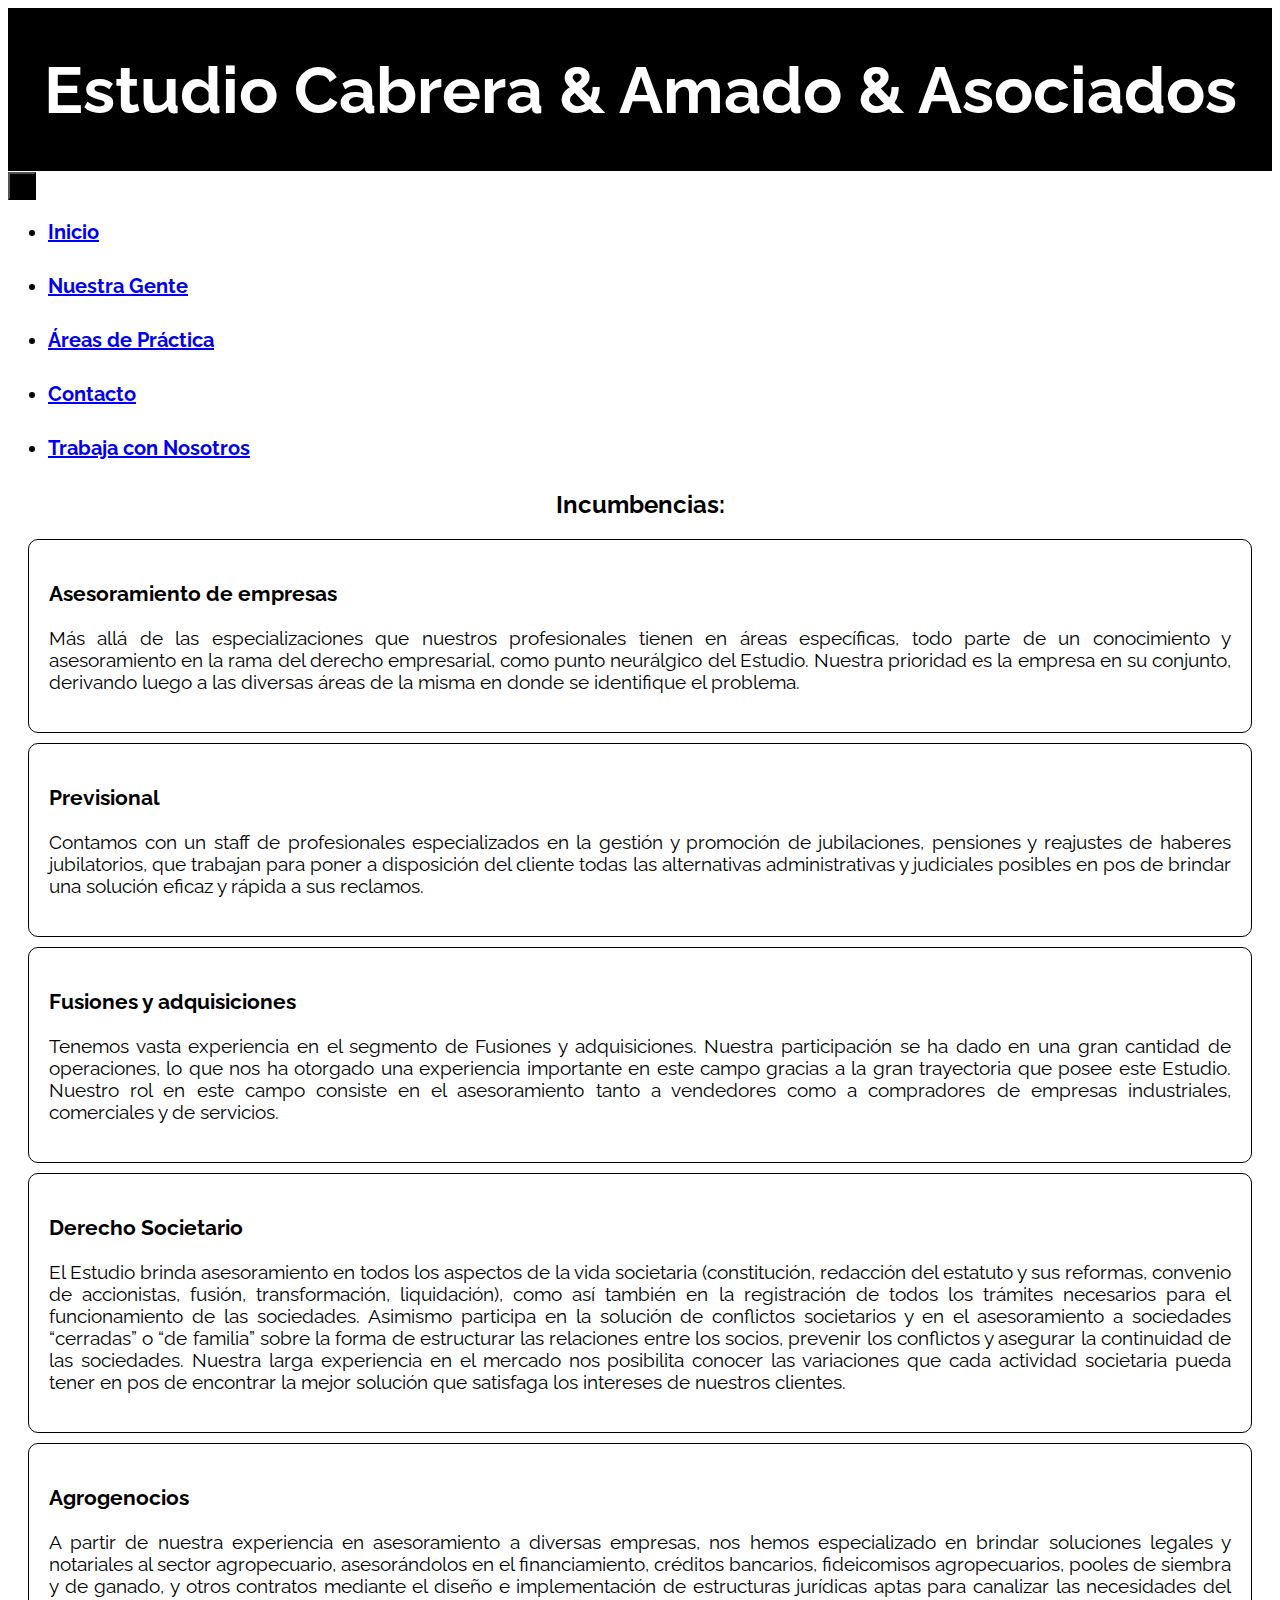
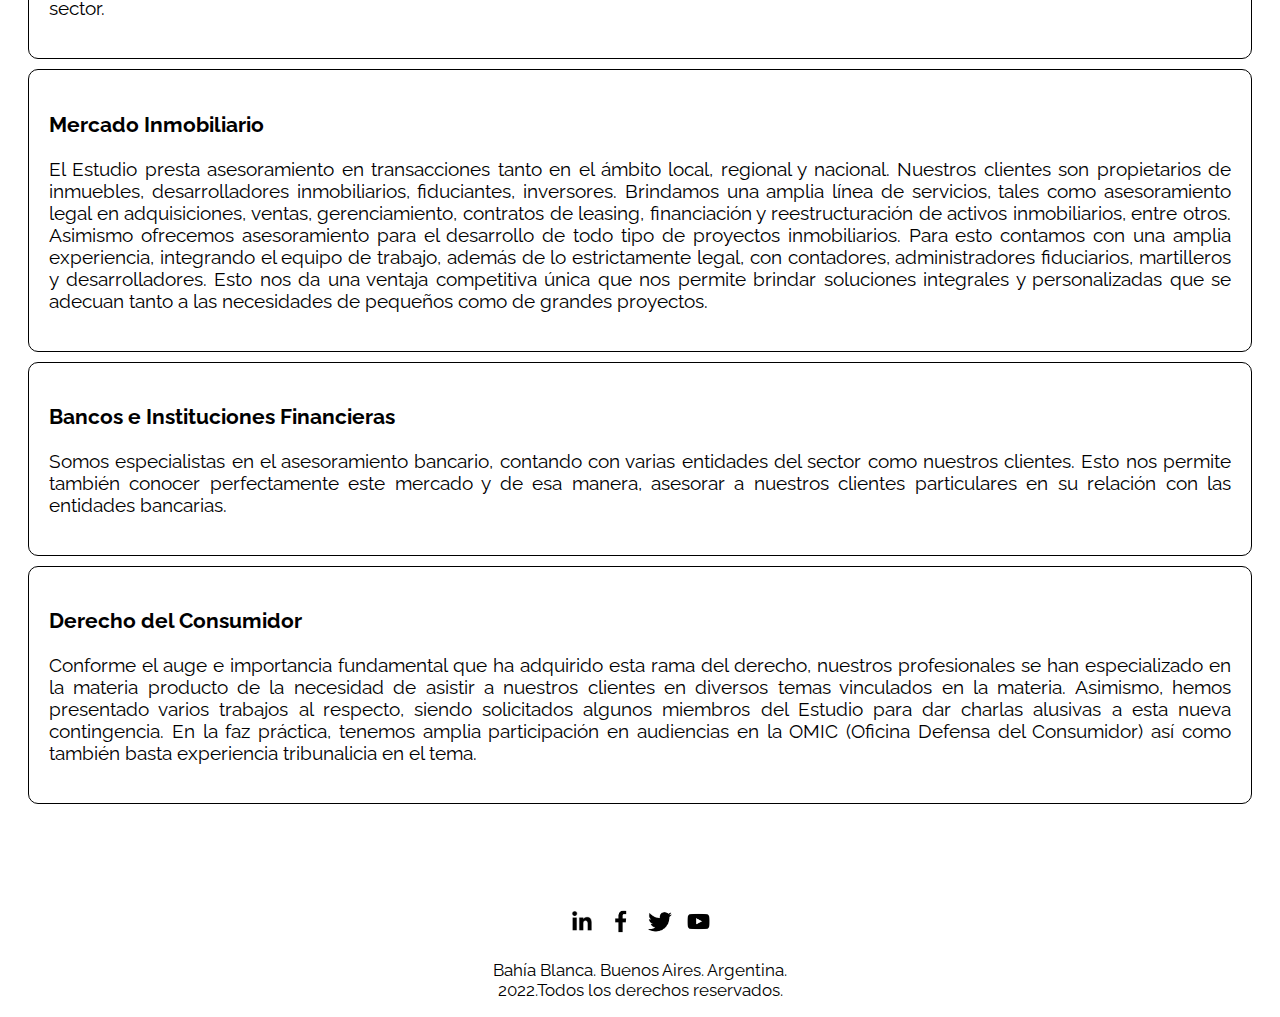
==== commit a06c7136: "puse divs" ====
--- a/pages/areas_practica.html
+++ b/pages/areas_practica.html
@@ -109,15 +109,15 @@
         </section>
     </main>
     <footer>
-        <section class="row">
-            <section class="col footer">
+        <div class="row">
+            <div class="col footer">
                 <a href="https://www.linkedin.com" target="_blank"><img src="../images/linkedin_black.png" width="35px"></a>
                 <a href="https://www.facebook.com" target="_blank"><img src="../images/fb_black.png" width="35px"></a>
                 <a href="https://www.twitter.com" target="_blank"><img src="../images/twitter_black.png" width="35px"></a>
                 <a href="https://youtube.com" target="_blank"><img src="../images/youtube_black.png" width="35px"></a>
                 <p>Bahía Blanca. Buenos Aires. Argentina. <br> 2022.Todos los derechos reservados.</p>            
-            </section>
-        </section>
+            </div>
+        </div>
     </footer>
     <!-- JavaScript Bundle with Popper -->
 <script src="https://cdn.jsdelivr.net/npm/bootstrap@5.2.1/dist/js/bootstrap.bundle.min.js" integrity="sha384-u1OknCvxWvY5kfmNBILK2hRnQC3Pr17a+RTT6rIHI7NnikvbZlHgTPOOmMi466C8" crossorigin="anonymous"></script>   
--- a/styles.css
+++ b/styles.css
@@ -1,19 +1,45 @@
+@charset "UTF-8";
+/* color de las flechas de carrusel */
+.carousel-control-next-icon:after {
+  content: ">";
+  font-size: 55px;
+  color: black;
+}
+
+.carousel-control-prev-icon:after {
+  content: "<";
+  font-size: 55px;
+  color: black;
+}
+
+/* Todos los botones, menos el input file*/
 button {
   background-color: black;
   color: white;
   transition: all 0.5s;
+  padding: 12px;
+  font-size: 20px;
 }
 button:hover {
   background-color: white;
   color: black;
 }
 
+.card-body a {
+  display: flex;
+  text-decoration: none;
+}
+
+/* boton para input file */
 input::-webkit-file-upload-button {
   cursor: pointer;
-}
-
+  padding: 12px;
+  font-size: 20px;
+}
 input::file-selector-button {
   cursor: pointer;
+  padding: 12px;
+  font-size: 20px;
 }
 
 input::-webkit-file-upload-button {
@@ -37,10 +63,7 @@
   color: black;
 }
 
-.card p {
-  text-align: justify;
-}
-
+/* Contenedores */
 .contenedor {
   margin-top: 10px;
   text-align: justify;
@@ -48,90 +71,186 @@
   margin-right: 20px;
 }
 
-.footer {
+.conteiner {
+  margin-bottom: 10px;
+}
+.conteiner p {
+  font-size: 19px;
+}
+.conteiner:hover {
+  background-color: black;
+  color: white;
+}
+
+.p2 {
+  display: flex;
+  justify-content: space-around;
+  font-size: 30px;
+}
+
+/* título: Reconocimientos */
+.headerDos {
+  background-color: black;
+  color: white;
   margin-top: 100px;
-  text-align: center;
+  margin-bottom: 100px;
+}
+
+/* titulo Estudio Cabrera Amado y Asociados */
+.titulo {
+  display: flex;
+  justify-content: center;
+  background-color: black;
+  color: white;
+}
+.titulo h1 {
+  font-size: 65px;
+}
+
+/* titlos Reconicmientos y Ubicanos */
+h2 {
+  display: flex;
+  justify-content: center;
+  font-weight: bolder;
+}
+
+/* imágen de fondo del index */
+.imagen {
+  display: flex;
+  justify-content: center;
+  margin-top: 10px;
+}
+.imagen img {
+  display: flex;
+  width: 1300px;
+  height: 500px;
+}
+
+/* imágenes del carrusel */
+.flex div img {
+  align-items: center;
+  width: 150px;
+  height: 150px;
+  margin-left: 235px;
+  margin-right: 70px;
+}
+
+.barra li {
+  margin-top: 20px;
+  margin-bottom: 30px;
+  font-weight: bolder;
+  font-size: 20px;
+}
+.barra li a {
+  transition: all 0.5s;
+}
+.barra li a:hover {
+  padding: 5px;
+  background-color: grey;
+}
+
+/* barra para buscar del index */
+.buscador {
+  display: flex;
+  justify-content: center;
+  transform: translate(0px, -70px);
+}
+.buscador input {
+  display: flex;
+  height: 90px;
+  width: 1000px;
+  box-shadow: 0 0 18px #848484;
+  border: 0;
+  background-image: url("./images/search_icon.png");
+  background-position: top;
+  background-position: right;
+  background-repeat: no-repeat;
+  outline: none;
+  background-size: 70px;
+  font-size: 30px;
+}
+.buscador input::-moz-placeholder {
+  font-size: 30px;
+}
+.buscador input:-ms-input-placeholder {
+  font-size: 30px;
+}
+.buscador input::placeholder {
+  font-size: 30px;
+}
+.buscador button {
+  font-weight: bolder;
+  display: flex;
+  margin-left: 30px;
+  margin-top: 15px;
+  background-color: black;
+  color: white;
+  padding: 10px;
+  height: 60px;
+  width: 110px;
+  align-items: center;
+  justify-content: center;
+  transition: all 0.5s;
+}
+.buscador button:hover {
+  background-color: white;
+  color: black;
+}
+
+/* Newsletter de página contactos*/
+.newsletter {
+  display: flex;
+  justify-content: center;
+  background-color: #ddd;
+  margin-top: 50px;
+  width: 550px;
+  height: 400px;
+  margin-left: 500px;
+}
+.newsletter div h4 {
+  font-size: 30px;
+  font-weight: bolder;
+  text-align: start;
+  margin-left: 10px;
+  margin-bottom: 30px;
+}
+.newsletter div p {
+  font-size: 20px;
+  margin-left: 10px;
+  margin-right: 10px;
+}
+.newsletter div button {
+  margin-top: 70px;
+  margin-left: 10px;
+  background-color: black;
+  color: white;
+  padding: 10px;
+}
+.newsletter div button:hover {
+  background-color: white;
+  color: black;
 }
 
 * {
   font-family: "Raleway", sans-serif;
 }
 
+/* clase fieldset para todos los recuadros */
 .fieldset {
   border: 1px solid;
   padding: 20px;
   border-radius: 10px;
-}
-
-.headerDos {
-  background-color: black;
-  color: white;
+  font-size: 18px;
+}
+
+/* Footer */
+.footer {
   margin-top: 100px;
-  margin-bottom: 100px;
-}
-
-.titulo {
-  display: flex;
-  justify-content: center;
-  background-color: black;
-  color: white;
-}
-.titulo h1 {
-  font-size: 80px;
-}
-
-h2 {
-  display: flex;
-  justify-content: center;
-  font-weight: bolder;
-}
-
-.imagen {
-  display: flex;
-  justify-content: center;
-  margin-top: 10px;
-}
-.imagen img {
-  display: flex;
-  width: 1300px;
-  height: 500px;
-}
-
-.flex div img {
-  align-items: center;
-  width: 150px;
-  height: 150px;
-  margin-left: 250px;
-  margin-right: 70px;
-}
-
-.barra li {
-  margin-top: 20px;
-  margin-bottom: 30px;
-  font-weight: bolder;
-  font-size: 20px;
-}
-.barra li a {
-  transition: all 0.5s;
-}
-.barra li a:hover {
-  padding: 5px;
-  background-color: grey;
-}
-
-.conteiner {
-  margin-bottom: 10px;
-}
-.conteiner p {
-  font-size: 19px;
-}
-.conteiner:hover {
-  background-color: black;
-  color: white;
-}
-
-.p2 {
-  display: flex;
-  justify-content: space-around;
-  font-size: 30px;
+  text-align: center;
+  font-size: 17px;
+}
+
+/* cards de bootstrap */
+.card p {
+  text-align: justify;
 }/*# sourceMappingURL=styles.css.map */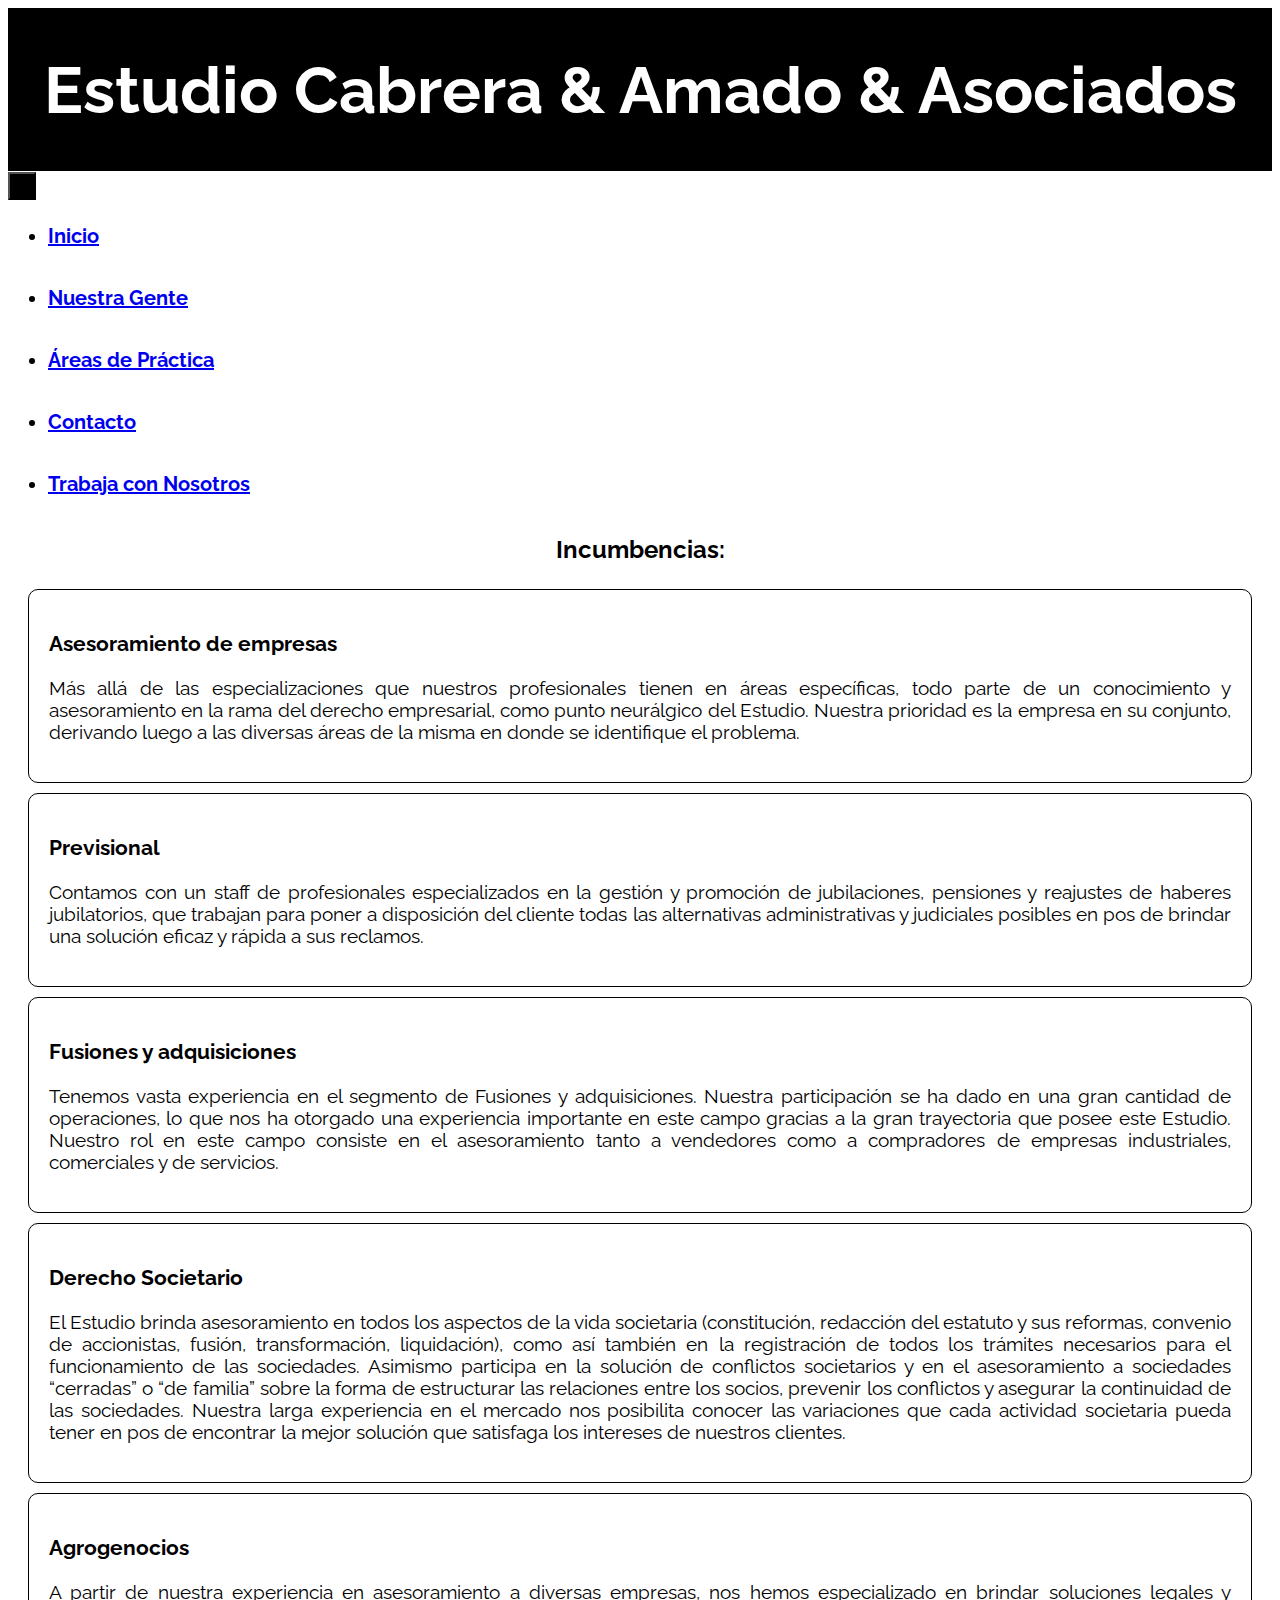
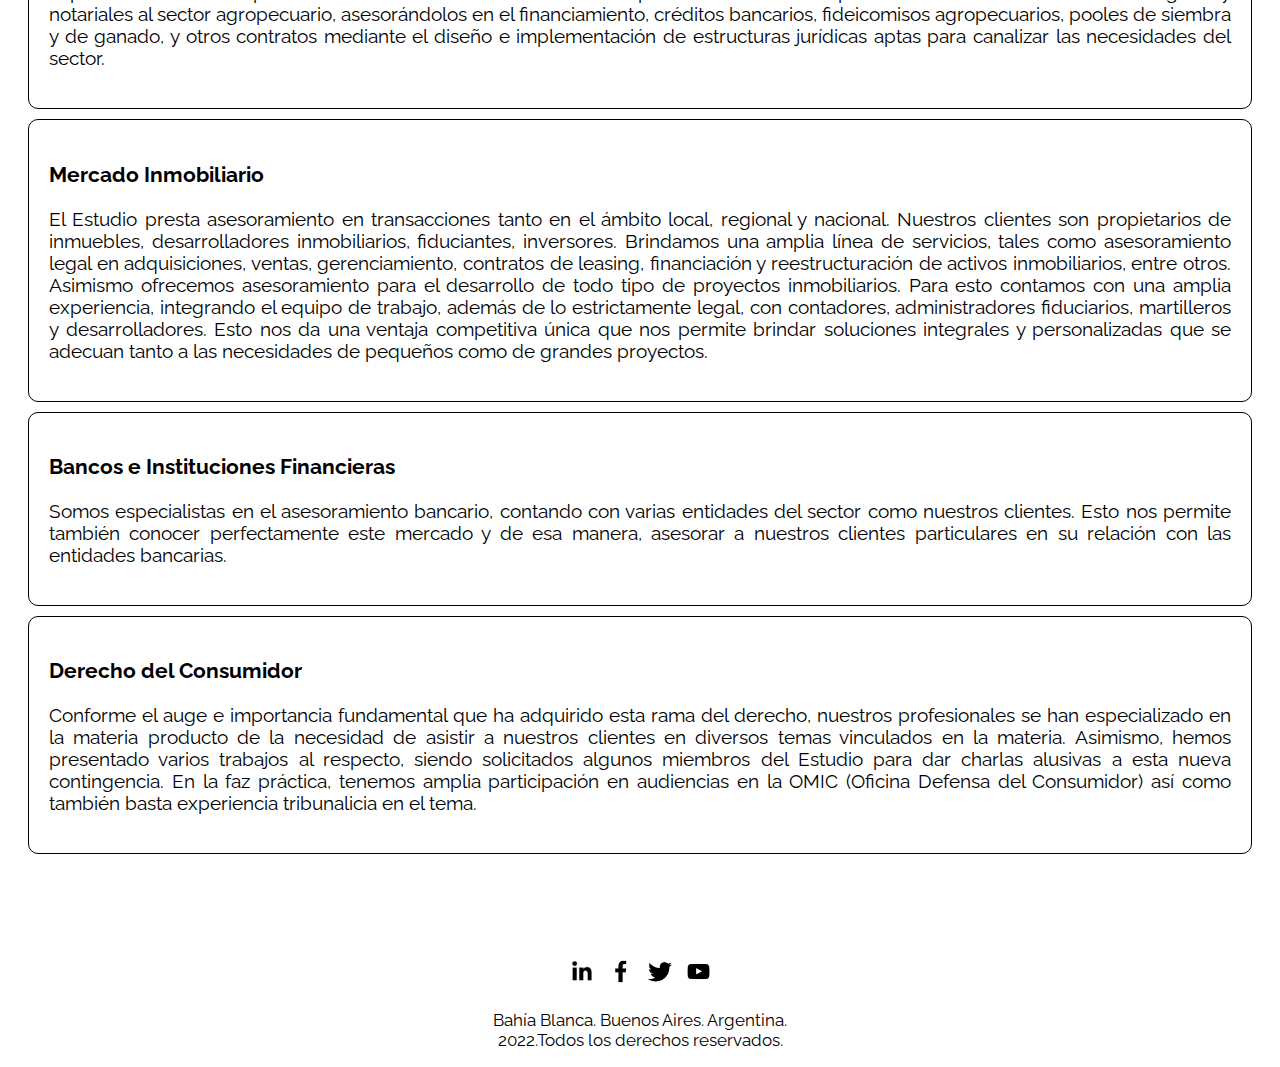
==== commit 8e43e72c: "agregue favicon" ====
--- a/pages/areas_practica.html
+++ b/pages/areas_practica.html
@@ -13,6 +13,7 @@
     <!-- CSS only -->
     <link href="https://cdn.jsdelivr.net/npm/bootstrap@5.2.1/dist/css/bootstrap.min.css" rel="stylesheet" integrity="sha384-iYQeCzEYFbKjA/T2uDLTpkwGzCiq6soy8tYaI1GyVh/UjpbCx/TYkiZhlZB6+fzT" crossorigin="anonymous">
     <link rel="stylesheet" href="../styles.css">
+    <link rel="favicon" href="../images/MiConv.com__logo.jpg">
 </head>
 
 <body class="container-fluid">
--- a/styles.css
+++ b/styles.css
@@ -12,11 +12,11 @@
   color: black;
 }
 
-/* Todos los botones, menos el input file*/
+/* Formato para todos los botones, menos el input file*/
 button {
   background-color: black;
   color: white;
-  transition: all 0.5s;
+  transition: all 0.7s;
   padding: 12px;
   font-size: 20px;
 }
@@ -42,17 +42,22 @@
   font-size: 20px;
 }
 
+/* botón del buscador */
+.boton_buscar {
+  margin-right: 20px;
+}
+
 input::-webkit-file-upload-button {
   background-color: black;
   color: white;
-  -webkit-transition: all 0.5s;
-  transition: all 0.5s;
+  -webkit-transition: all 0.7s;
+  transition: all 0.7s;
 }
 
 input::file-selector-button {
   background-color: black;
   color: white;
-  transition: all 0.5s;
+  transition: all 0.7s;
 }
 input:hover::-webkit-file-upload-button {
   background-color: white;
@@ -73,6 +78,7 @@
 
 .conteiner {
   margin-bottom: 10px;
+  transition: all 0.7s;
 }
 .conteiner p {
   font-size: 19px;
@@ -107,11 +113,23 @@
   font-size: 65px;
 }
 
-/* titlos Reconicmientos y Ubicanos */
+/* titulos Reconicmientos y Ubicanos del index; y títulos de las demás páginas */
 h2 {
   display: flex;
   justify-content: center;
   font-weight: bolder;
+  padding: 5px;
+  border-radius: 5px;
+}
+
+.headerTres {
+  font-weight: bolder;
+  font-size: 30px;
+  padding: 10px;
+  border-radius: 5px;
+  background-color: black;
+  color: white;
+  margin-bottom: 30px;
 }
 
 /* imágen de fondo del index */
@@ -120,19 +138,19 @@
   justify-content: center;
   margin-top: 10px;
 }
+
 .imagen img {
-  display: flex;
-  width: 1300px;
-  height: 500px;
+  width: 100%;
+  height: 400px;
 }
 
 /* imágenes del carrusel */
-.flex div img {
-  align-items: center;
-  width: 150px;
-  height: 150px;
-  margin-left: 235px;
-  margin-right: 70px;
+.center {
+  display: block;
+  margin-left: auto;
+  margin-right: auto;
+  width: 225px;
+  height: 225px;
 }
 
 .barra li {
@@ -142,18 +160,32 @@
   font-size: 20px;
 }
 .barra li a {
-  transition: all 0.5s;
-}
-.barra li a:hover {
-  padding: 5px;
-  background-color: grey;
+  display: block;
+  position: relative;
+  padding: 0.2em 0;
+}
+.barra li a::after {
+  content: "";
+  position: absolute;
+  bottom: 0;
+  left: 0;
+  width: 100%;
+  height: 0.1em;
+  background-color: black;
+  opacity: 0;
+  transition: opacity 300ms, transform 300ms;
+}
+.barra li a:hover::after, .barra li a a:focus::after {
+  opacity: 1;
+  transform: translate3d(0, 0.2em, 0);
 }
 
 /* barra para buscar del index */
 .buscador {
   display: flex;
   justify-content: center;
-  transform: translate(0px, -70px);
+  transform: translate(10px, -70px);
+  box-sizing: border-box;
 }
 .buscador input {
   display: flex;
@@ -168,6 +200,7 @@
   outline: none;
   background-size: 70px;
   font-size: 30px;
+  width: 100%;
 }
 .buscador input::-moz-placeholder {
   font-size: 30px;
@@ -193,40 +226,6 @@
   transition: all 0.5s;
 }
 .buscador button:hover {
-  background-color: white;
-  color: black;
-}
-
-/* Newsletter de página contactos*/
-.newsletter {
-  display: flex;
-  justify-content: center;
-  background-color: #ddd;
-  margin-top: 50px;
-  width: 550px;
-  height: 400px;
-  margin-left: 500px;
-}
-.newsletter div h4 {
-  font-size: 30px;
-  font-weight: bolder;
-  text-align: start;
-  margin-left: 10px;
-  margin-bottom: 30px;
-}
-.newsletter div p {
-  font-size: 20px;
-  margin-left: 10px;
-  margin-right: 10px;
-}
-.newsletter div button {
-  margin-top: 70px;
-  margin-left: 10px;
-  background-color: black;
-  color: white;
-  padding: 10px;
-}
-.newsletter div button:hover {
   background-color: white;
   color: black;
 }
@@ -253,4 +252,48 @@
 /* cards de bootstrap */
 .card p {
   text-align: justify;
+}
+
+.fila .col {
+  display: flex;
+  justify-content: space-around;
+}
+
+/* newsletter */
+.flex1 {
+  display: flex;
+  justify-content: center;
+  margin-top: 60px;
+}
+.flex1 .newsletter {
+  display: flex;
+  flex-direction: column;
+  background-color: #ddd;
+  width: 800px;
+}
+.flex1 .newsletter h4 {
+  font-size: 30px;
+  font-weight: bolder;
+  text-align: start;
+  margin-left: 10px;
+  margin-bottom: 30px;
+}
+.flex1 .newsletter p {
+  font-size: 20px;
+  margin-left: 10px;
+  margin-right: 10px;
+}
+.flex1 .newsletter .boton_newsletter {
+  margin-top: 70px;
+  margin-left: 10px;
+  margin-bottom: 10px;
+  width: 140px;
+  background-color: white;
+  color: black;
+  padding: 10px;
+  font-weight: bolder;
+}
+.flex1 .newsletter .boton_newsletter:hover {
+  background-color: black;
+  color: white;
 }/*# sourceMappingURL=styles.css.map */